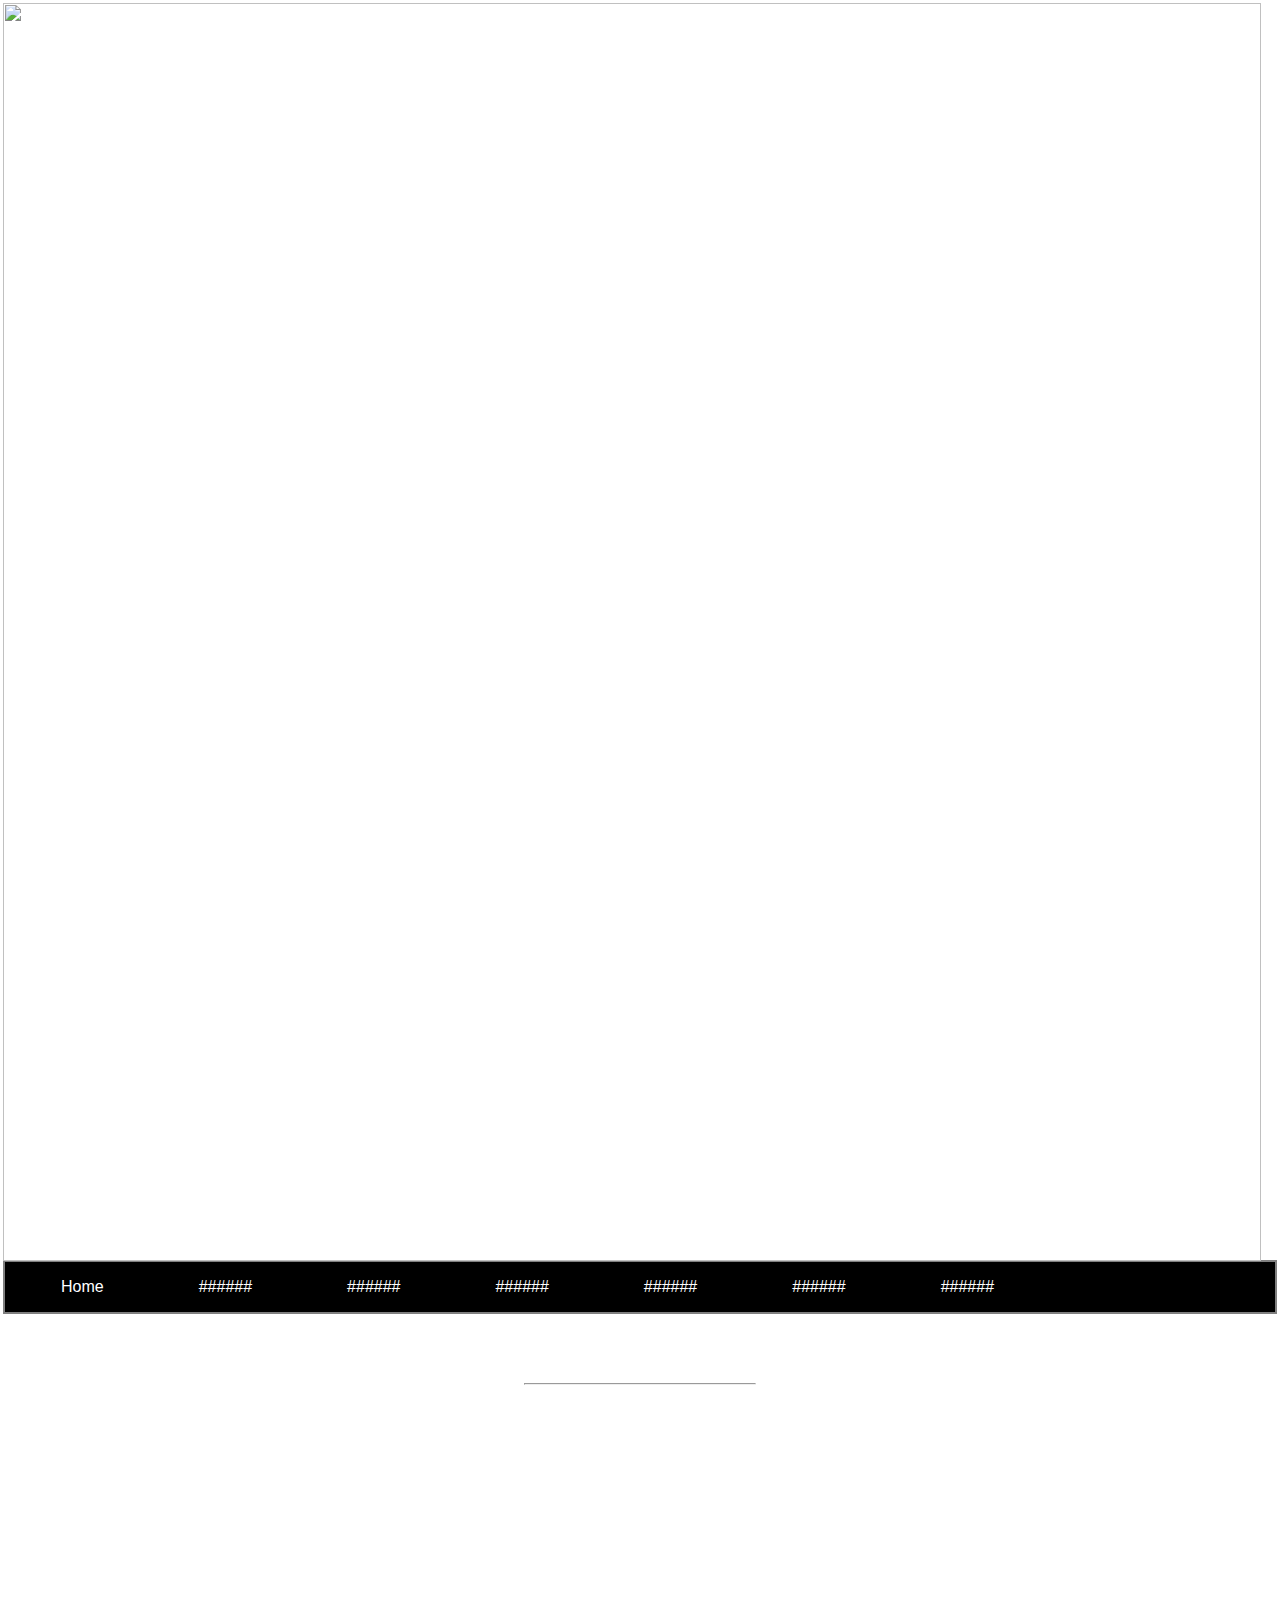
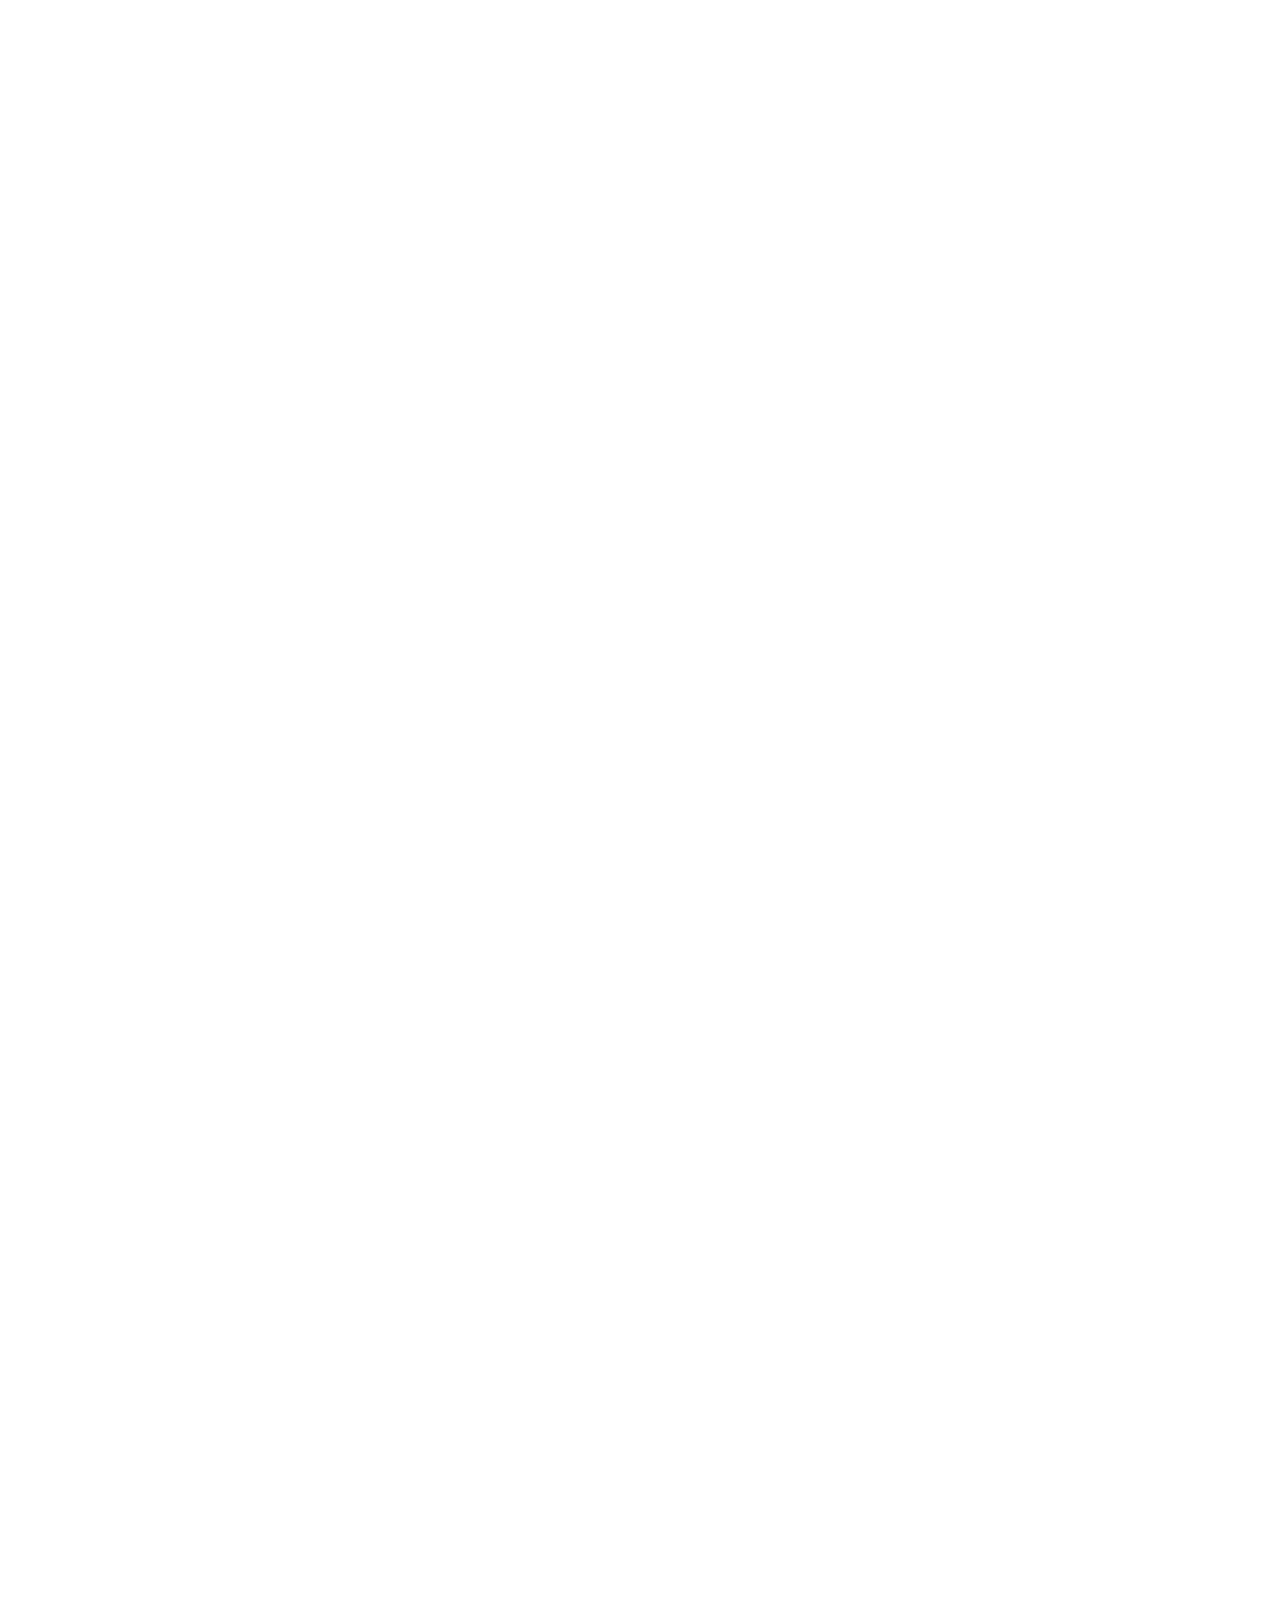
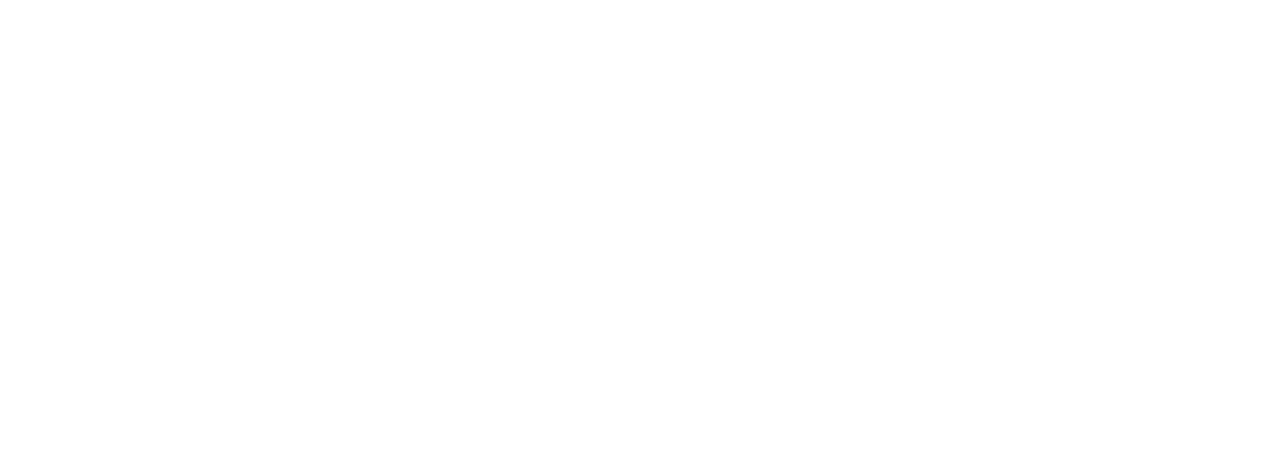
==== index.html @ 4f235e15 "Update index.html" ====
<html lang="en">
<head>
<meta charset="UTF-8">
<meta http-equiv="X-UA-Compatible" content="ie=edge">
<meta name="viewport" content="width=device-width, initial-scale=1.0">
<link rel="icon" href="/logo1.png" type="image/png" />
<title>Technology of the Future</title>
<link href="style.css" rel="stylesheet">
</head>
<body>
<header>
<img src="https://github.com/TatvaGlobalSchool/technologyofthefuture/blob/main/im3.png" alt="" width="1257.5px" style="margin: -5px;">
<ul>
<li><a href="#homepage">Home</a></li>
<li><a href="#">######</a></li>
<li><a href="#">######</a></li>
<li><a href="#">######</a></li>
<li><a href="#">######</a></li>
<li><a href="#">######</a></li>
<li><a href="#">######</a></li>
</ul>

    </header>
    <main>
        <h1 style="text-align:center;">About
            <hr>
        </h1>
        <div id="Div_Text_1" class="col-sm-4" style="width: 40%;">
            Lorem, ipsum dolor sit amet consectetur adipisicing elit. Aliquam, quod? Neque exercitationem accusantium
            quibusdam perferendis.
            <br>Lorem ipsum, dolor sit amet consectetur adipisicing elit. Voluptatem voluptates itaque quia modi,
            deserunt veniam fuga eum aliquam animi sit in quasi aspernatur accusamus cupiditate earum libero adipisci
            illo eius?
            <br>

            <ul>
                <li>Lorem ipsum dolor sit amet consectetur adipisicing elit. Dolorum cupiditate voluptatem deleniti!
                </li>
                <li>Lorem ipsum dolor sit amet consectetur adipisicing elit.</li>
                <li>Lorem ipsum dolor sit amet consectetur adipisicing elit. Eaque, a.
                </li>
                <li>Lorem ipsum dolor sit amet consectetur adipisicing elit. Iste atque harum consectetur sed saepe quam fuga est, iusto id totam asperiores. Deserunt corporis dolorum quis magni dignissimos aut modi necessitatibus officia at iste voluptas eligendi explicabo ipsam nisi debitis voluptatem, eius ipsum impedit? Quasi harum fugiat dicta itaque optio tempora laudantium quibusdam incidunt aliquam doloribus assumenda quidem atque in aliquid molestias, exercitationem, maxime iure ratione distinctio, iste ut. Iusto minima earum aut quas eos sequi quibusdam rerum maiores eaque laborum blanditiis iure consequuntur similique molestiae, officia vitae reiciendis culpa ratione at harum sunt ex odio. Aperiam quia distinctio repellendus, perferendis reiciendis eaque ab obcaecati totam explicabo, quam qui repellat labore quas, ullam dolor quo voluptatem magnam iste ex itaque cum necessitatibus sapiente accusantium maiores. Sequi ad nemo non perspiciatis provident quia quod, nihil nostrum saepe necessitatibus aliquam itaque laborum repellendus magni obcaecati voluptates alias molestias laboriosam eius laudantium a consectetur incidunt minus. Odio, natus ipsam eos molestias veritatis nihil doloremque ducimus illum officiis dolore quis dolor nobis sit recusandae totam cupiditate hic atque repellendus esse cum at adipisci quas commodi numquam? Voluptatem exercitationem molestiae doloribus accusamus animi dolore eius adipisci ducimus dicta. Doloribus rem esse, aperiam beatae cum autem enim culpa nulla eveniet tenetur praesentium quibusdam sint rerum soluta libero incidunt consectetur consequuntur nisi dolore sit reprehenderit ab aliquam perspiciatis? Similique quam voluptates illo adipisci, error quis, consequuntur doloremque saepe, placeat architecto libero a maiores. Quasi odit pariatur libero. Distinctio, dolorem id aliquid modi architecto in quidem debitis eveniet officiis earum omnis ullam quod tenetur, commodi consectetur vel! Modi ad doloremque adipisci dicta. Nesciunt animi facilis facere. Consequuntur excepturi odio beatae error quos neque iusto, placeat voluptatum adipisci impedit, commodi ad qui debitis tenetur. Facilis placeat laudantium enim quaerat. Sed sequi, impedit nemo incidunt ut non animi quis suscipit provident, ipsum fuga eos est, laudantium quae illum perferendis? Nemo, quo voluptate nesciunt ipsa quidem expedita asperiores a architecto dolorum corporis, deserunt nisi eaque accusantium itaque suscipit, rem fugiat dicta laborum. Est, quia qui alias ipsum, unde omnis sit dolorem beatae magnam veniam error neque ullam inventore maiores molestias illum illo aspernatur pariatur in dolores nemo eveniet quisquam possimus voluptate! Recusandae rem cum fugiat culpa distinctio animi? Sunt magnam in dolore voluptate doloremque nam consectetur neque sed quisquam quidem nulla tempora nemo perferendis sint necessitatibus delectus, quaerat quod labore dignissimos rerum iste, quia debitis alias laudantium. Consectetur expedita qui minima voluptatibus velit, corporis mollitia! Blanditiis quibusdam asperiores quos at expedita! Dolor ipsa ut, delectus ex eos labore aliquid praesentium a reiciendis enim eius amet officia quasi ducimus error, fugiat vitae, itaque explicabo placeat excepturi. Culpa magnam quas voluptates, quam quia a nemo mollitia quae consequuntur reiciendis voluptatem labore explicabo expedita ea similique, excepturi, velit laboriosam alias repudiandae aperiam doloremque molestiae non totam! Quae minus consectetur laboriosam explicabo nostrum tempore qui soluta repudiandae asperiores architecto. Quis distinctio, voluptate odit voluptatem praesentium officia omnis maxime optio velit ab alias eveniet officiis possimus quibusdam aliquid eius earum laboriosam a delectus quam quas aliquam sint.lorem30 Lorem ipsum, dolor sit amet consectetur adipisicing elit. Voluptate suscipit esse illum sint sunt distinctio numquam nesciunt dolor corrupti earum! Fugit alias qui consequatur, ullam est minima id reprehenderit eligendi sapiente libero maxime soluta nulla deleniti dolor repudiandae eaque, eveniet blanditiis delectus non saepe doloremque. Voluptate quia maxime quam modi ducimus nemo quos esse deserunt at assumenda minus optio voluptatibus totam cupiditate accusantium rem, tempore ut, quibusdam possimus dolores doloribus illum vitae. Voluptas, delectus excepturi? Dolorum qui earum accusantium repellat quidem? Esse enim sed, neque illo voluptates nisi nihil, voluptatibus, earum sit harum debitis fugiat! Reprehenderit minima corrupti, maxime pariatur quae, asperiores dolor accusantium nobis distinctio in hic quidem aperiam deserunt sunt nisi, molestiae explicabo deleniti commodi repellendus necessitatibus id. Ab consequuntur debitis maxime ipsam sequi nulla sint, iste nisi exercitationem, placeat quidem inventore quo delectus est. Repellat perferendis vero necessitatibus voluptatum nulla praesentium veritatis accusantium quam? Excepturi veniam doloremque perspiciatis quaerat, dolor enim dicta mollitia sunt! Molestiae possimus in quaerat et perferendis quis fuga exercitationem expedita voluptate obcaecati ab cumque explicabo debitis iste ut, officia aliquam eius saepe. At reiciendis veniam deserunt neque cumque, quos consequuntur dolore quaerat quia dicta ex laborum asperiores, reprehenderit omnis aperiam aut voluptatibus facere quasi unde distinctio, iure tempora magni! Incidunt, autem earum! Quam illum enim omnis corrupti porro possimus quos, doloremque nobis, mollitia voluptas debitis nihil? Velit quasi enim repellat, sapiente libero cumque impedit officia est suscipit repudiandae, autem a fuga nisi quos voluptatibus rem, explicabo architecto incidunt minima cupiditate magni eaque labore aliquid nam. In nihil magni molestias animi sed porro, earum quod dignissimos atque omnis dolores. Libero, officia perferendis nesciunt, consequuntur laudantium sit tempora alias debitis unde perspiciatis, autem architecto ratione doloremque voluptatem exercitationem eaque beatae necessitatibus quas rem molestiae. Fuga corporis culpa eos quae temporibus, rerum quos officia voluptatem praesentium, expedita quidem sunt excepturi voluptatibus adipisci! Debitis placeat incidunt voluptatem. In facere totam rem assumenda incidunt consectetur enim sed ex animi quasi corporis molestias minima est magni, libero eum modi voluptatum soluta repudiandae ipsum praesentium aspernatur dignissimos amet! Alias quis laboriosam cum quod assumenda, doloremque, earum ea, maiores labore aut molestias quae tenetur delectus. Sunt, numquam facilis. Exercitationem at odio facere labore debitis eveniet, commodi aliquid perferendis consequuntur qui enim voluptates quidem itaque obcaecati optio dolores dolor id reiciendis voluptatibus amet eligendi, libero totam harum. Laborum, saepe possimus! Doloremque quaerat et veniam sed eaque repellendus odit inventore at quas quidem!</li>
            </ul>

        </div>
        <h4><kbd>Helloooo</kbd></h4>
        <div class="col-sm-7">
            <p></p>
            
        </div>
    </main>
    <footer>
    </footer>
</body>

</html>
---- style.css ----
header ul {
list-style-type: none;
margin-left: 0px;
overflow: hidden;
background-color: black;
margin: -5px;
margin-top: 4.5px;
list-style: none;
border: solid 2px  grey;}
/*---------------------SECTION_BREAK---------------------*/
header li {
float: left;
align-items: center;}
li a {
display: block;
color: white;
text-align: center;
padding: 16px;
text-decoration: none;
padding-right: 79px ;}
/*---------------------SECTION_BREAK---------------------*/
li a:hover {
background-color: #555555;
cursor: pointer;}
body{
font-family: Verdana, Geneva, Tahoma, sans-serif;
color: white;
background-image: url('/Wallpaper.jpeg');
background-repeat: no-repeat;
background-attachment: fixed;
background-size: cover;}
/*---------------------SECTION_BREAK---------------------*/
.Button{
background-color: none;
border: none;
color: black;
height: 20px;
width: 10%;
border-radius: 72px;
margin: 10px;
border-color: blue;
border-width: 5px;}
button:hover{
background-color: blue;
color: white;}
/*---------------------SECTION_BREAK---------------------*/
hr{
width: 230px;}
.col-sm-4{
width: 30%;}
.col-sm-7{
width: 70%;}
/*---------------------SECTION_BREAK---------------------*/
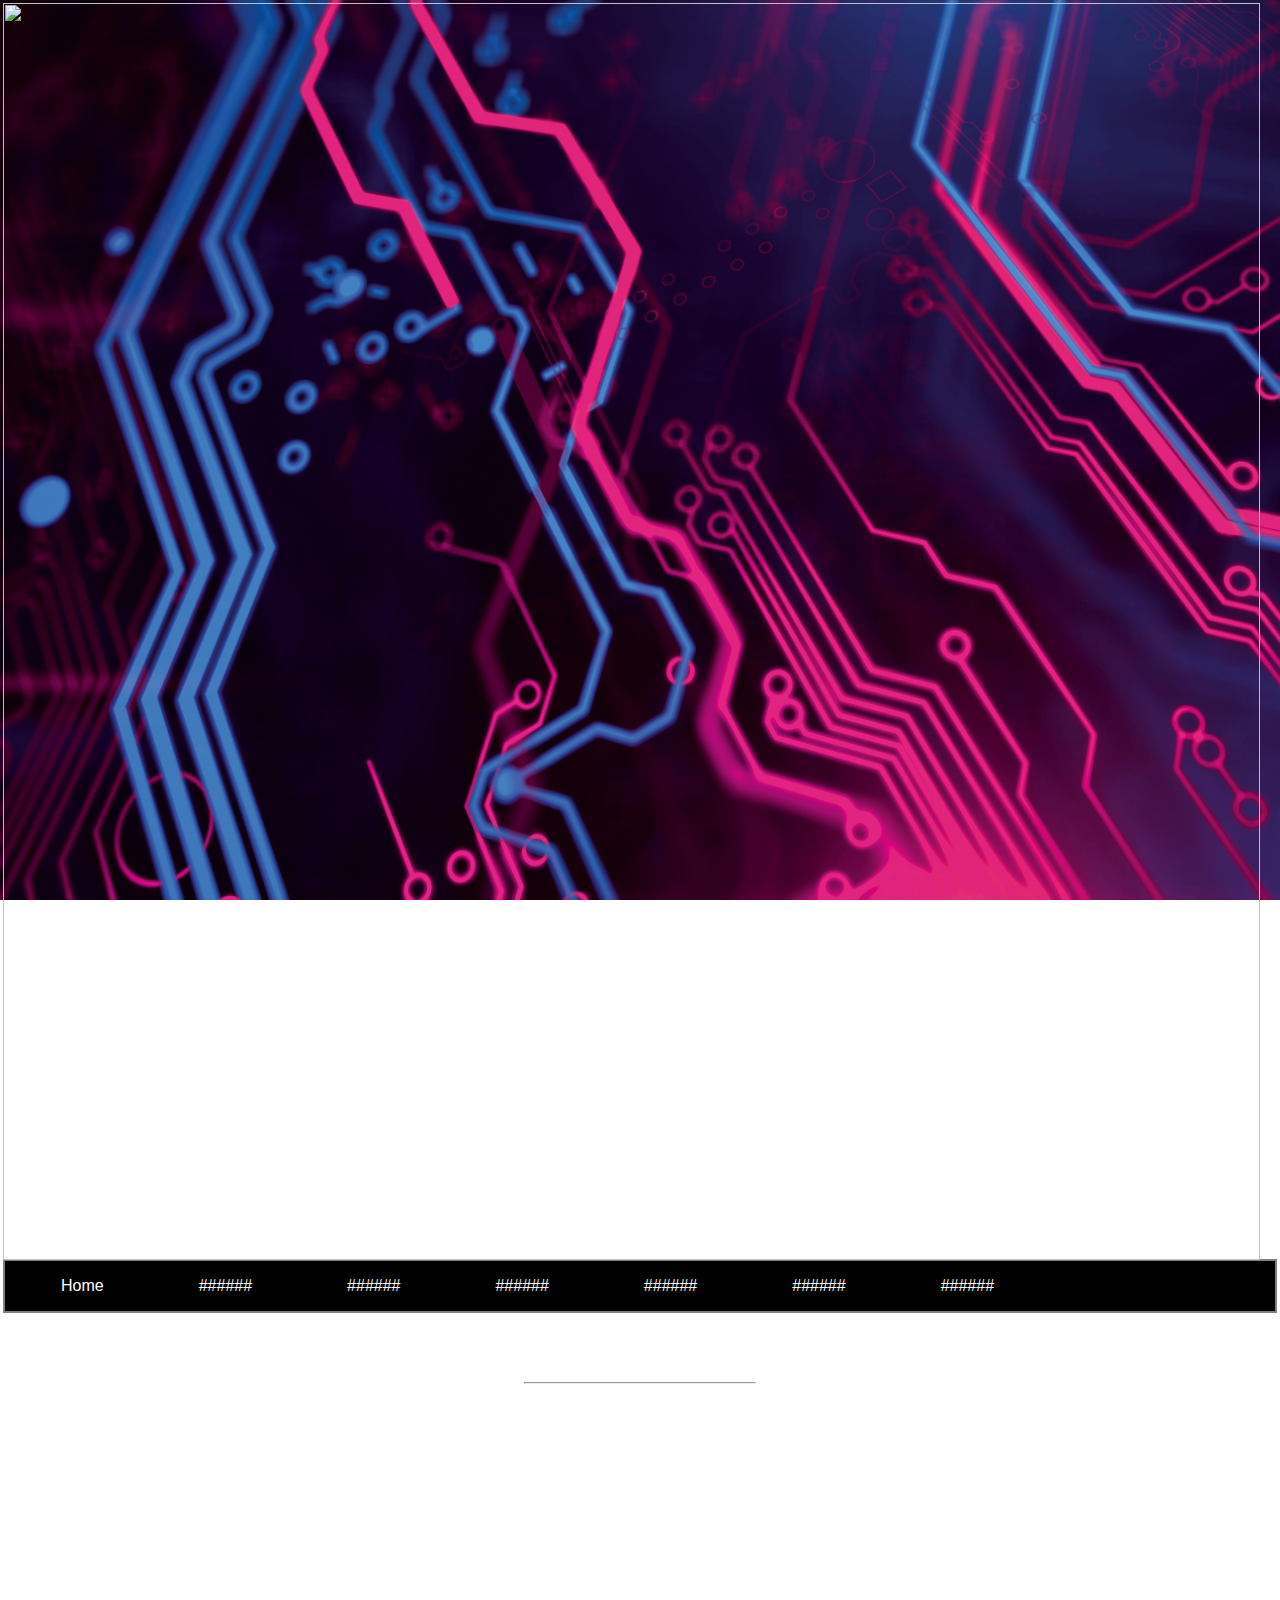
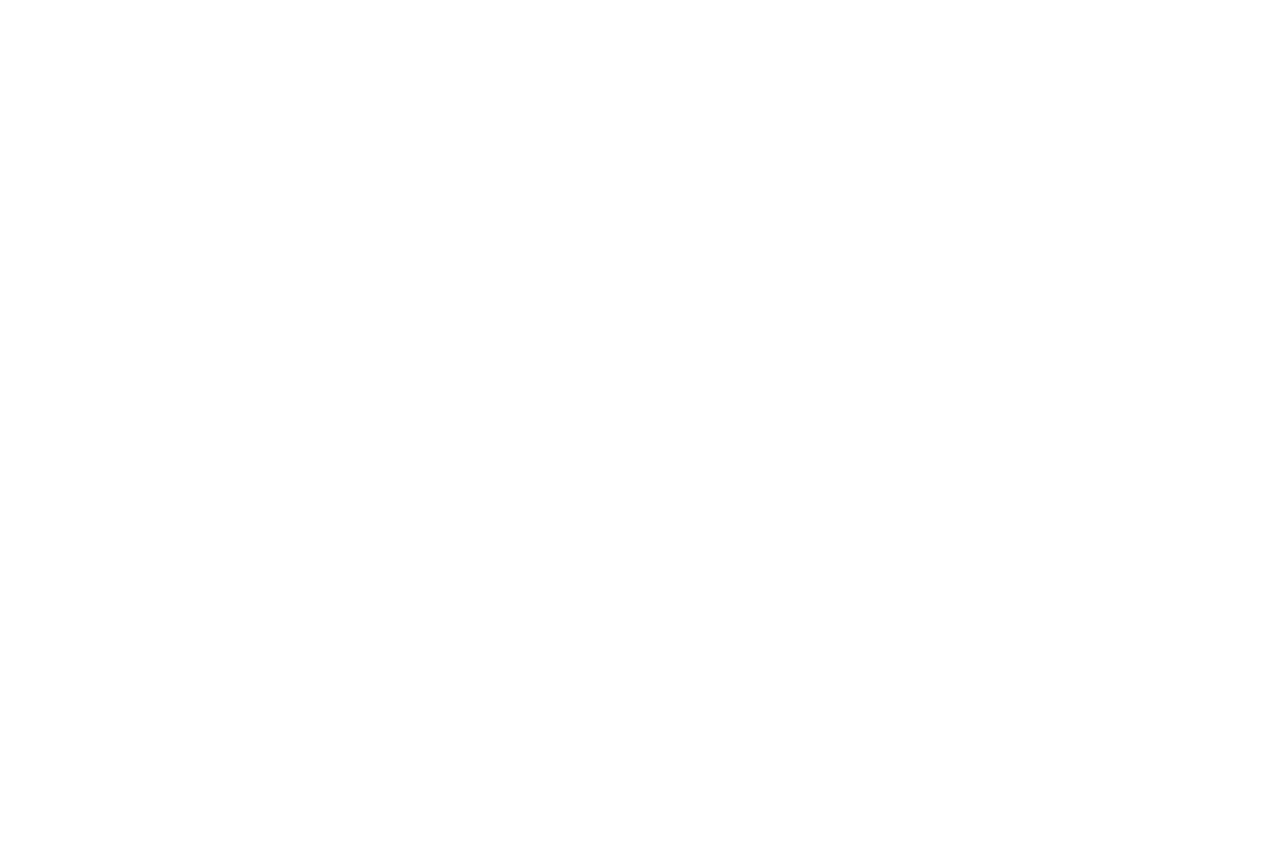
==== commit 6cbcb80e: "Update index.html" ====
--- a/index.html
+++ b/index.html
@@ -3,13 +3,13 @@
 <meta charset="UTF-8">
 <meta http-equiv="X-UA-Compatible" content="ie=edge">
 <meta name="viewport" content="width=device-width, initial-scale=1.0">
-<link rel="icon" href="/logo1.png" type="image/png" />
+<link rel="icon" href="https://raw.githubusercontent.com/TatvaGlobalSchool/technologyofthefuture/main/logo.png" type="image/png" />
 <title>Technology of the Future</title>
 <link href="style.css" rel="stylesheet">
 </head>
 <body>
 <header>
-<img src="https://github.com/TatvaGlobalSchool/technologyofthefuture/blob/main/im3.png" alt="" width="1257.5px" style="margin: -5px;">
+<img src="https://raw.githubusercontent.com/TatvaGlobalSchool/technologyofthefuture/main/im3.png" alt="" width="1256.5px" style="margin: -5px;">
 <ul>
 <li><a href="#homepage">Home</a></li>
 <li><a href="#">######</a></li>
@@ -20,34 +20,33 @@
 <li><a href="#">######</a></li>
 </ul>
 
-    </header>
-    <main>
+</header>
+<main>
         <h1 style="text-align:center;">About
             <hr>
         </h1>
-        <div id="Div_Text_1" class="col-sm-4" style="width: 40%;">
-            Lorem, ipsum dolor sit amet consectetur adipisicing elit. Aliquam, quod? Neque exercitationem accusantium
-            quibusdam perferendis.
-            <br>Lorem ipsum, dolor sit amet consectetur adipisicing elit. Voluptatem voluptates itaque quia modi,
+
+            <p>Lorem, ipsum dolor sit amet consectetur adipisicing elit. Aliquam, quod? Neque exercitationem accusantium
+            quibusdam perferendis.</p>
+            <br><p>Lorem ipsum, dolor sit amet consectetur adipisicing elit. Voluptatem voluptates itaque quia modi,
             deserunt veniam fuga eum aliquam animi sit in quasi aspernatur accusamus cupiditate earum libero adipisci
-            illo eius?
+            illo eius?</p>
             <br>
 
             <ul>
-                <li>Lorem ipsum dolor sit amet consectetur adipisicing elit. Dolorum cupiditate voluptatem deleniti!
+                <li><p>Lorem ipsum dolor sit amet consectetur adipisicing elit. Dolorum cupiditate voluptatem deleniti!</p>
                 </li>
-                <li>Lorem ipsum dolor sit amet consectetur adipisicing elit.</li>
-                <li>Lorem ipsum dolor sit amet consectetur adipisicing elit. Eaque, a.
+                <li><p>Lorem ipsum dolor sit amet consectetur adipisicing elit.</p></li>
+                <li><p>Lorem ipsum dolor sit amet consectetur adipisicing elit. Eaque, a.</p>
                 </li>
-                <li>Lorem ipsum dolor sit amet consectetur adipisicing elit. Iste atque harum consectetur sed saepe quam fuga est, iusto id totam asperiores. Deserunt corporis dolorum quis magni dignissimos aut modi necessitatibus officia at iste voluptas eligendi explicabo ipsam nisi debitis voluptatem, eius ipsum impedit? Quasi harum fugiat dicta itaque optio tempora laudantium quibusdam incidunt aliquam doloribus assumenda quidem atque in aliquid molestias, exercitationem, maxime iure ratione distinctio, iste ut. Iusto minima earum aut quas eos sequi quibusdam rerum maiores eaque laborum blanditiis iure consequuntur similique molestiae, officia vitae reiciendis culpa ratione at harum sunt ex odio. Aperiam quia distinctio repellendus, perferendis reiciendis eaque ab obcaecati totam explicabo, quam qui repellat labore quas, ullam dolor quo voluptatem magnam iste ex itaque cum necessitatibus sapiente accusantium maiores. Sequi ad nemo non perspiciatis provident quia quod, nihil nostrum saepe necessitatibus aliquam itaque laborum repellendus magni obcaecati voluptates alias molestias laboriosam eius laudantium a consectetur incidunt minus. Odio, natus ipsam eos molestias veritatis nihil doloremque ducimus illum officiis dolore quis dolor nobis sit recusandae totam cupiditate hic atque repellendus esse cum at adipisci quas commodi numquam? Voluptatem exercitationem molestiae doloribus accusamus animi dolore eius adipisci ducimus dicta. Doloribus rem esse, aperiam beatae cum autem enim culpa nulla eveniet tenetur praesentium quibusdam sint rerum soluta libero incidunt consectetur consequuntur nisi dolore sit reprehenderit ab aliquam perspiciatis? Similique quam voluptates illo adipisci, error quis, consequuntur doloremque saepe, placeat architecto libero a maiores. Quasi odit pariatur libero. Distinctio, dolorem id aliquid modi architecto in quidem debitis eveniet officiis earum omnis ullam quod tenetur, commodi consectetur vel! Modi ad doloremque adipisci dicta. Nesciunt animi facilis facere. Consequuntur excepturi odio beatae error quos neque iusto, placeat voluptatum adipisci impedit, commodi ad qui debitis tenetur. Facilis placeat laudantium enim quaerat. Sed sequi, impedit nemo incidunt ut non animi quis suscipit provident, ipsum fuga eos est, laudantium quae illum perferendis? Nemo, quo voluptate nesciunt ipsa quidem expedita asperiores a architecto dolorum corporis, deserunt nisi eaque accusantium itaque suscipit, rem fugiat dicta laborum. Est, quia qui alias ipsum, unde omnis sit dolorem beatae magnam veniam error neque ullam inventore maiores molestias illum illo aspernatur pariatur in dolores nemo eveniet quisquam possimus voluptate! Recusandae rem cum fugiat culpa distinctio animi? Sunt magnam in dolore voluptate doloremque nam consectetur neque sed quisquam quidem nulla tempora nemo perferendis sint necessitatibus delectus, quaerat quod labore dignissimos rerum iste, quia debitis alias laudantium. Consectetur expedita qui minima voluptatibus velit, corporis mollitia! Blanditiis quibusdam asperiores quos at expedita! Dolor ipsa ut, delectus ex eos labore aliquid praesentium a reiciendis enim eius amet officia quasi ducimus error, fugiat vitae, itaque explicabo placeat excepturi. Culpa magnam quas voluptates, quam quia a nemo mollitia quae consequuntur reiciendis voluptatem labore explicabo expedita ea similique, excepturi, velit laboriosam alias repudiandae aperiam doloremque molestiae non totam! Quae minus consectetur laboriosam explicabo nostrum tempore qui soluta repudiandae asperiores architecto. Quis distinctio, voluptate odit voluptatem praesentium officia omnis maxime optio velit ab alias eveniet officiis possimus quibusdam aliquid eius earum laboriosam a delectus quam quas aliquam sint.lorem30 Lorem ipsum, dolor sit amet consectetur adipisicing elit. Voluptate suscipit esse illum sint sunt distinctio numquam nesciunt dolor corrupti earum! Fugit alias qui consequatur, ullam est minima id reprehenderit eligendi sapiente libero maxime soluta nulla deleniti dolor repudiandae eaque, eveniet blanditiis delectus non saepe doloremque. Voluptate quia maxime quam modi ducimus nemo quos esse deserunt at assumenda minus optio voluptatibus totam cupiditate accusantium rem, tempore ut, quibusdam possimus dolores doloribus illum vitae. Voluptas, delectus excepturi? Dolorum qui earum accusantium repellat quidem? Esse enim sed, neque illo voluptates nisi nihil, voluptatibus, earum sit harum debitis fugiat! Reprehenderit minima corrupti, maxime pariatur quae, asperiores dolor accusantium nobis distinctio in hic quidem aperiam deserunt sunt nisi, molestiae explicabo deleniti commodi repellendus necessitatibus id. Ab consequuntur debitis maxime ipsam sequi nulla sint, iste nisi exercitationem, placeat quidem inventore quo delectus est. Repellat perferendis vero necessitatibus voluptatum nulla praesentium veritatis accusantium quam? Excepturi veniam doloremque perspiciatis quaerat, dolor enim dicta mollitia sunt! Molestiae possimus in quaerat et perferendis quis fuga exercitationem expedita voluptate obcaecati ab cumque explicabo debitis iste ut, officia aliquam eius saepe. At reiciendis veniam deserunt neque cumque, quos consequuntur dolore quaerat quia dicta ex laborum asperiores, reprehenderit omnis aperiam aut voluptatibus facere quasi unde distinctio, iure tempora magni! Incidunt, autem earum! Quam illum enim omnis corrupti porro possimus quos, doloremque nobis, mollitia voluptas debitis nihil? Velit quasi enim repellat, sapiente libero cumque impedit officia est suscipit repudiandae, autem a fuga nisi quos voluptatibus rem, explicabo architecto incidunt minima cupiditate magni eaque labore aliquid nam. In nihil magni molestias animi sed porro, earum quod dignissimos atque omnis dolores. Libero, officia perferendis nesciunt, consequuntur laudantium sit tempora alias debitis unde perspiciatis, autem architecto ratione doloremque voluptatem exercitationem eaque beatae necessitatibus quas rem molestiae. Fuga corporis culpa eos quae temporibus, rerum quos officia voluptatem praesentium, expedita quidem sunt excepturi voluptatibus adipisci! Debitis placeat incidunt voluptatem. In facere totam rem assumenda incidunt consectetur enim sed ex animi quasi corporis molestias minima est magni, libero eum modi voluptatum soluta repudiandae ipsum praesentium aspernatur dignissimos amet! Alias quis laboriosam cum quod assumenda, doloremque, earum ea, maiores labore aut molestias quae tenetur delectus. Sunt, numquam facilis. Exercitationem at odio facere labore debitis eveniet, commodi aliquid perferendis consequuntur qui enim voluptates quidem itaque obcaecati optio dolores dolor id reiciendis voluptatibus amet eligendi, libero totam harum. Laborum, saepe possimus! Doloremque quaerat et veniam sed eaque repellendus odit inventore at quas quidem!</li>
+                <li><p>Lorem ipsum dolor sit amet consectetur adipisicing elit. Iste atque harum consectetur sed saepe quam fuga est, iusto id totam asperiores. Deserunt corporis dolorum quis magni dignissimos aut modi necessitatibus officia at iste voluptas eligendi explicabo ipsam nisi debitis voluptatem, eius ipsum impedit? Quasi harum fugiat dicta itaque optio tempora laudantium quibusdam incidunt aliquam doloribus assumenda quidem atque in aliquid molestias, exercitationem, maxime iure ratione distinctio, iste ut. Iusto minima earum aut quas eos sequi quibusdam rerum maiores eaque laborum blanditiis iure consequuntur similique molestiae, officia vitae reiciendis culpa ratione at harum sunt ex odio. Aperiam quia distinctio repellendus, perferendis reiciendis eaque ab obcaecati totam explicabo, quam qui repellat labore quas, ullam dolor quo voluptatem magnam iste ex itaque cum necessitatibus sapiente accusantium maiores. Sequi ad nemo non perspiciatis provident quia quod, nihil nostrum saepe necessitatibus aliquam itaque laborum repellendus magni obcaecati voluptates alias molestias laboriosam eius laudantium a consectetur incidunt minus. Odio, natus ipsam eos molestias veritatis nihil doloremque ducimus illum officiis dolore quis dolor nobis sit recusandae totam cupiditate hic atque repellendus esse cum at adipisci quas commodi numquam? Voluptatem exercitationem molestiae doloribus accusamus animi dolore eius adipisci ducimus dicta. Doloribus rem esse, aperiam beatae cum autem enim culpa nulla eveniet tenetur praesentium quibusdam sint rerum soluta libero incidunt consectetur consequuntur nisi dolore sit reprehenderit ab aliquam perspiciatis? Similique quam voluptates illo adipisci, error quis, consequuntur doloremque saepe, placeat architecto libero a maiores. Quasi odit pariatur libero. Distinctio, dolorem id aliquid modi architecto in quidem debitis eveniet officiis earum omnis ullam quod tenetur, commodi consectetur vel! Modi ad doloremque adipisci dicta. Nesciunt animi facilis facere. Consequuntur excepturi odio beatae error quos neque iusto, placeat voluptatum adipisci impedit, commodi ad qui debitis tenetur. Facilis placeat laudantium enim quaerat. Sed sequi, impedit nemo incidunt ut non animi quis suscipit provident, ipsum fuga eos est, laudantium quae illum perferendis? Nemo, quo voluptate nesciunt ipsa quidem expedita asperiores a architecto dolorum corporis, deserunt nisi eaque accusantium itaque suscipit, rem fugiat dicta laborum. Est, quia qui alias ipsum, unde omnis sit dolorem beatae magnam veniam error neque ullam inventore maiores molestias illum illo aspernatur pariatur in dolores nemo eveniet quisquam possimus voluptate! Recusandae rem cum fugiat culpa distinctio animi? Sunt magnam in dolore voluptate doloremque nam consectetur neque sed quisquam quidem nulla tempora nemo perferendis sint necessitatibus delectus, quaerat quod labore dignissimos rerum iste, quia debitis alias laudantium. Consectetur expedita qui minima voluptatibus velit, corporis mollitia! Blanditiis quibusdam asperiores quos at expedita! Dolor ipsa ut, delectus ex eos labore aliquid praesentium a reiciendis enim eius amet officia quasi ducimus error, fugiat vitae, itaque explicabo placeat excepturi. Culpa magnam quas voluptates, quam quia a nemo mollitia quae consequuntur reiciendis voluptatem labore explicabo expedita ea similique, excepturi, velit laboriosam alias repudiandae aperiam doloremque molestiae non totam! Quae minus consectetur laboriosam explicabo nostrum tempore qui soluta repudiandae asperiores architecto. Quis distinctio, voluptate odit voluptatem praesentium officia omnis maxime optio velit ab alias eveniet officiis possimus quibusdam aliquid eius earum laboriosam a delectus quam quas aliquam sint.lorem30 Lorem ipsum, dolor sit amet consectetur adipisicing elit. Voluptate suscipit esse illum sint sunt distinctio numquam nesciunt dolor corrupti earum! Fugit alias qui consequatur, ullam est minima id reprehenderit eligendi sapiente libero maxime soluta nulla deleniti dolor repudiandae eaque, eveniet blanditiis delectus non saepe doloremque. Voluptate quia maxime quam modi ducimus nemo quos esse deserunt at assumenda minus optio voluptatibus totam cupiditate accusantium rem, tempore ut, quibusdam possimus dolores doloribus illum vitae. Voluptas, delectus excepturi? Dolorum qui earum accusantium repellat quidem? Esse enim sed, neque illo voluptates nisi nihil, voluptatibus, earum sit harum debitis fugiat! Reprehenderit minima corrupti, maxime pariatur quae, asperiores dolor accusantium nobis distinctio in hic quidem aperiam deserunt sunt nisi, molestiae explicabo deleniti commodi repellendus necessitatibus id. Ab consequuntur debitis maxime ipsam sequi nulla sint, iste nisi exercitationem, placeat quidem inventore quo delectus est. Repellat perferendis vero necessitatibus voluptatum nulla praesentium veritatis accusantium quam? Excepturi veniam doloremque perspiciatis quaerat, dolor enim dicta mollitia sunt! Molestiae possimus in quaerat et perferendis quis fuga exercitationem expedita voluptate obcaecati ab cumque explicabo debitis iste ut, officia aliquam eius saepe. At reiciendis veniam deserunt neque cumque, quos consequuntur dolore quaerat quia dicta ex laborum asperiores, reprehenderit omnis aperiam aut voluptatibus facere quasi unde distinctio, iure tempora magni! Incidunt, autem earum! Quam illum enim omnis corrupti porro possimus quos, doloremque nobis, mollitia voluptas debitis nihil? Velit quasi enim repellat, sapiente libero cumque impedit officia est suscipit repudiandae, autem a fuga nisi quos voluptatibus rem, explicabo architecto incidunt minima cupiditate magni eaque labore aliquid nam. In nihil magni molestias animi sed porro, earum quod dignissimos atque omnis dolores. Libero, officia perferendis nesciunt, consequuntur laudantium sit tempora alias debitis unde perspiciatis, autem architecto ratione doloremque voluptatem exercitationem eaque beatae necessitatibus quas rem molestiae. Fuga corporis culpa eos quae temporibus, rerum quos officia voluptatem praesentium, expedita quidem sunt excepturi voluptatibus adipisci! Debitis placeat incidunt voluptatem. In facere totam rem assumenda incidunt consectetur enim sed ex animi quasi corporis molestias minima est magni, libero eum modi voluptatum soluta repudiandae ipsum praesentium aspernatur dignissimos amet! Alias quis laboriosam cum quod assumenda, doloremque, earum ea, maiores labore aut molestias quae tenetur delectus. Sunt, numquam facilis. Exercitationem at odio facere labore debitis eveniet, commodi aliquid perferendis consequuntur qui enim voluptates quidem itaque obcaecati optio dolores dolor id reiciendis voluptatibus amet eligendi, libero totam harum. Laborum, saepe possimus! Doloremque quaerat et veniam sed eaque repellendus odit inventore at quas quidem!</p></li>
             </ul>
 
-        </div>
-        <h4><kbd>Helloooo</kbd></h4>
-        <div class="col-sm-7">
+
+        <h4><kbd><p>Helloooo</p></kbd></h4>
+
             <p></p>
-            
-        </div>
+
     </main>
     <footer>
     </footer>
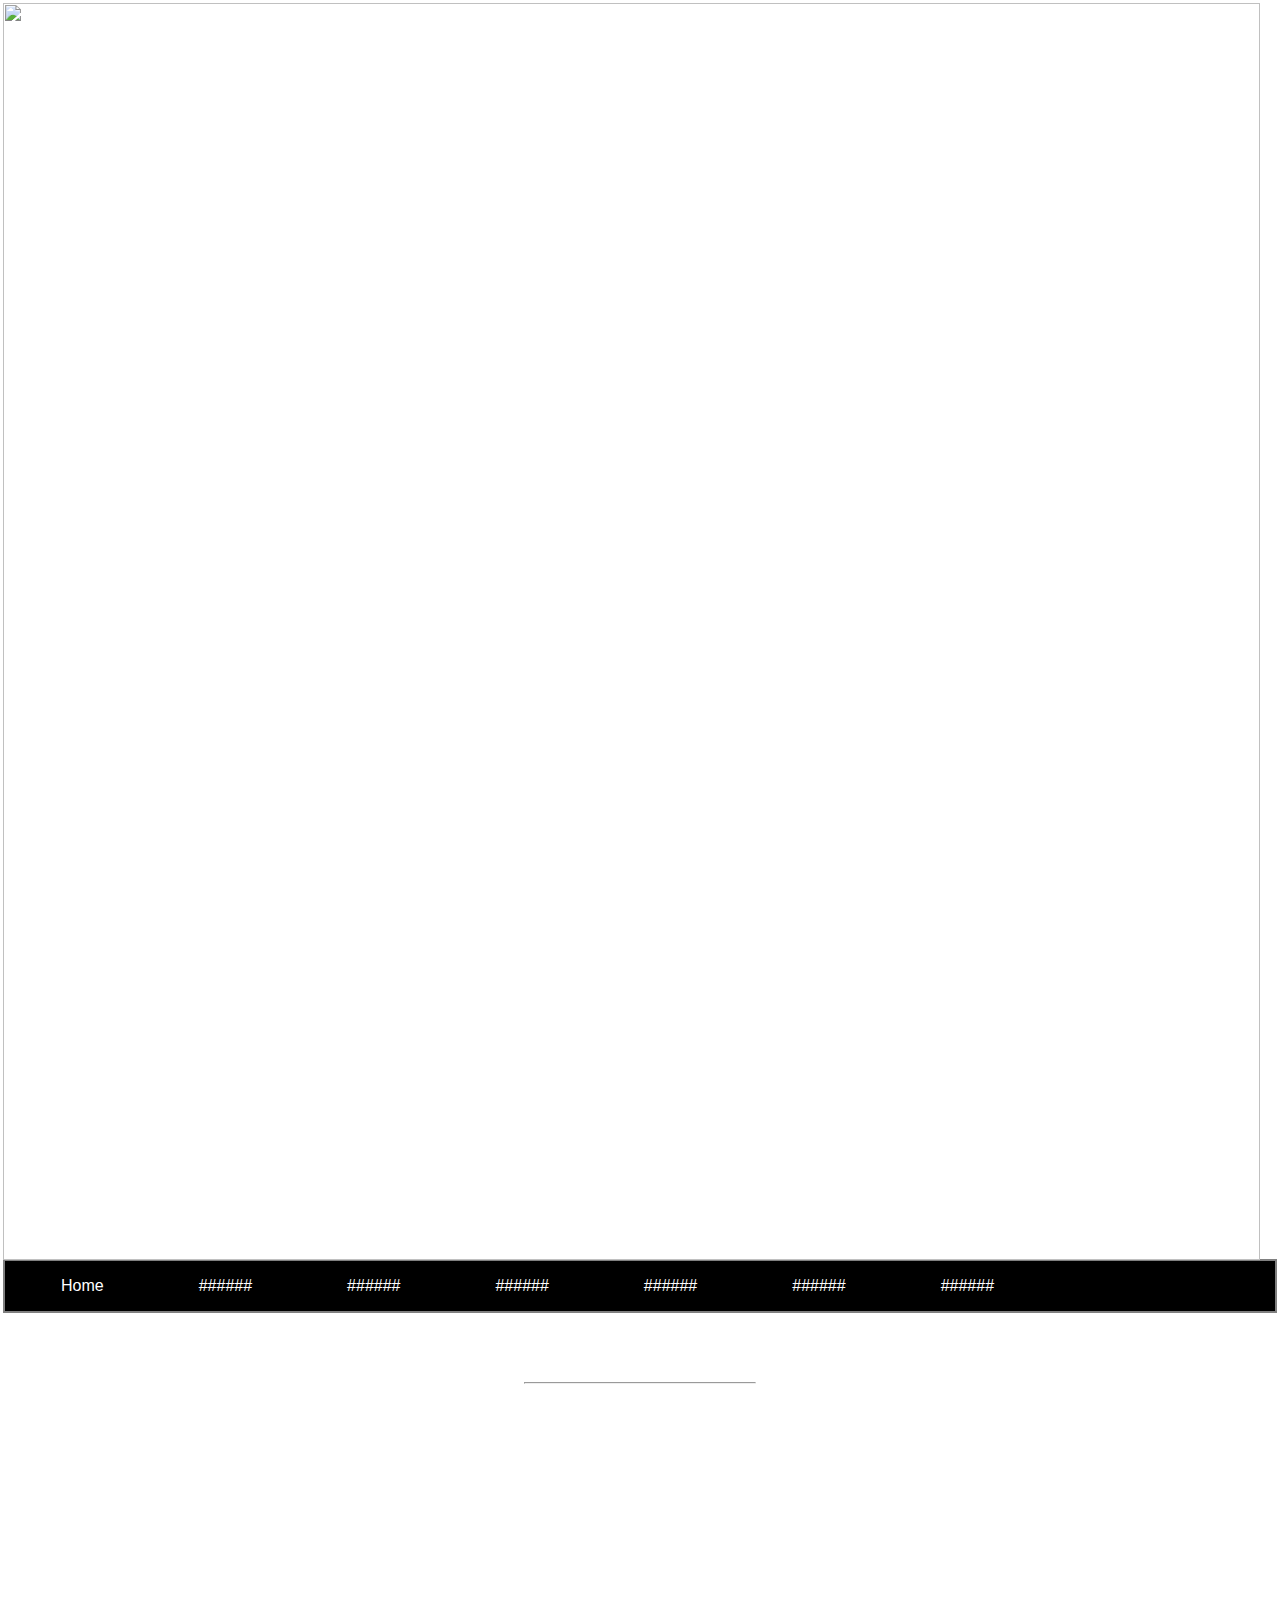
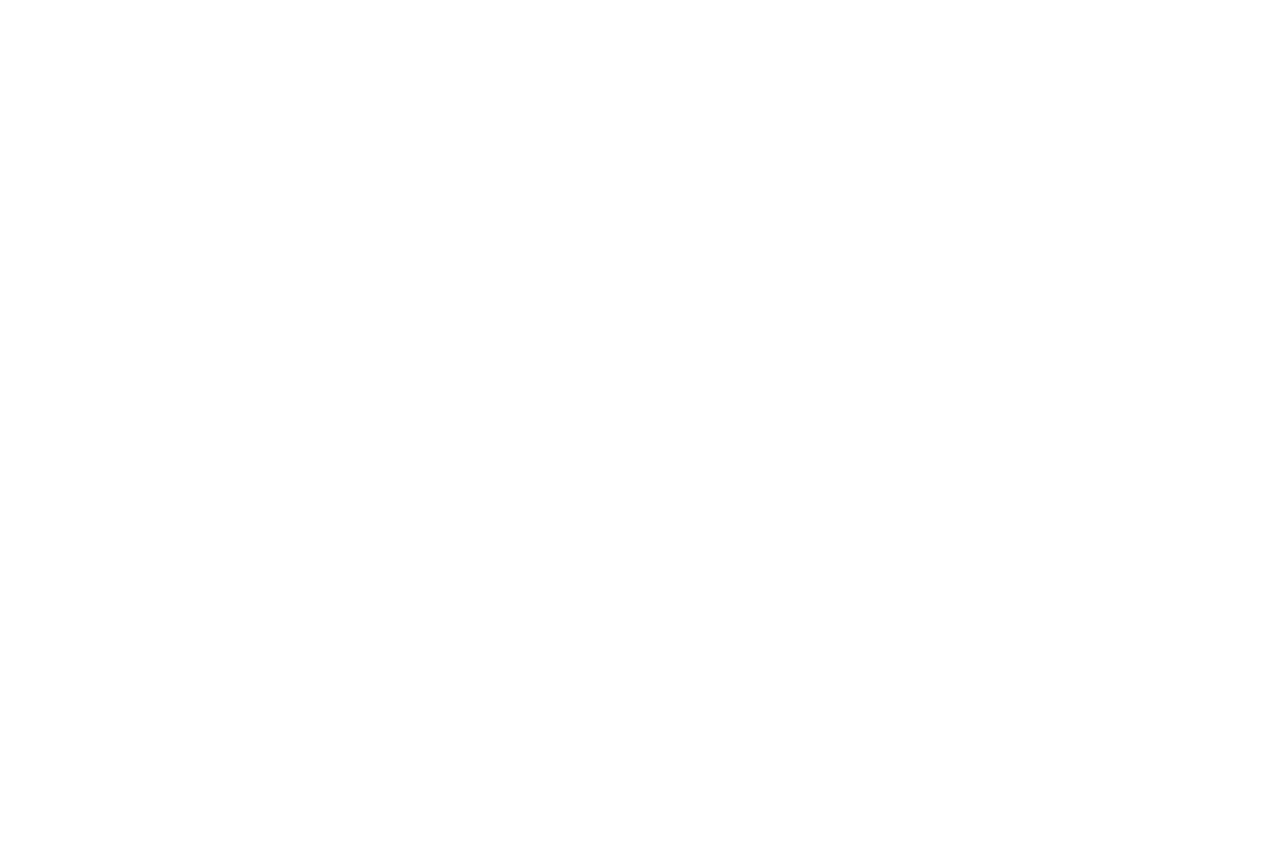
==== commit 320a5340: "Add files via upload" ====
--- a/index.html
+++ b/index.html
@@ -52,4 +52,4 @@
     </footer>
 </body>
 
-</html>
+</html>--- a/style.css
+++ b/style.css
@@ -25,7 +25,7 @@
 body{
 font-family: Verdana, Geneva, Tahoma, sans-serif;
 color: white;
-background-image: url('/Wallpaper.jpeg');
+background-image: url('https://raw.githubusercontent.com/TatvaGlobalSchool/technologyofthefuture/main/Wallpaper.jpeg');
 background-repeat: no-repeat;
 background-attachment: fixed;
 background-size: cover;}
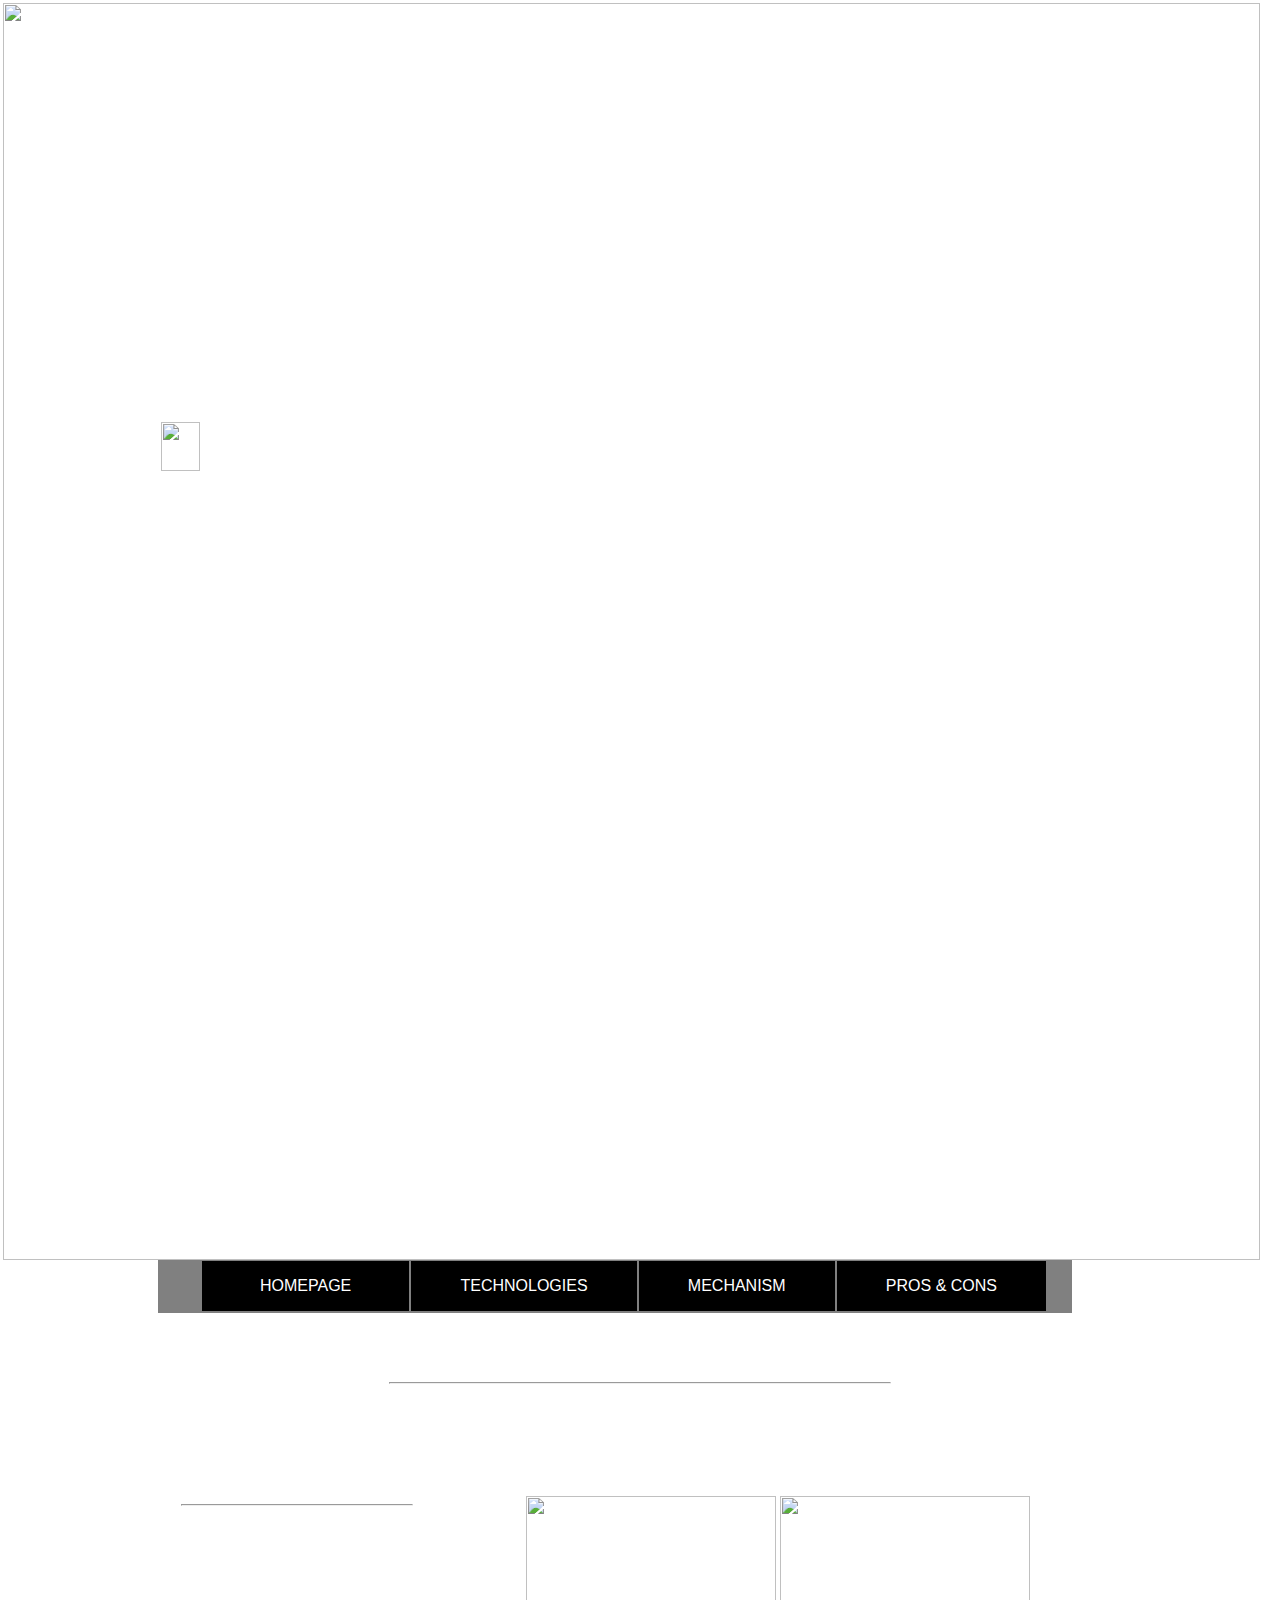
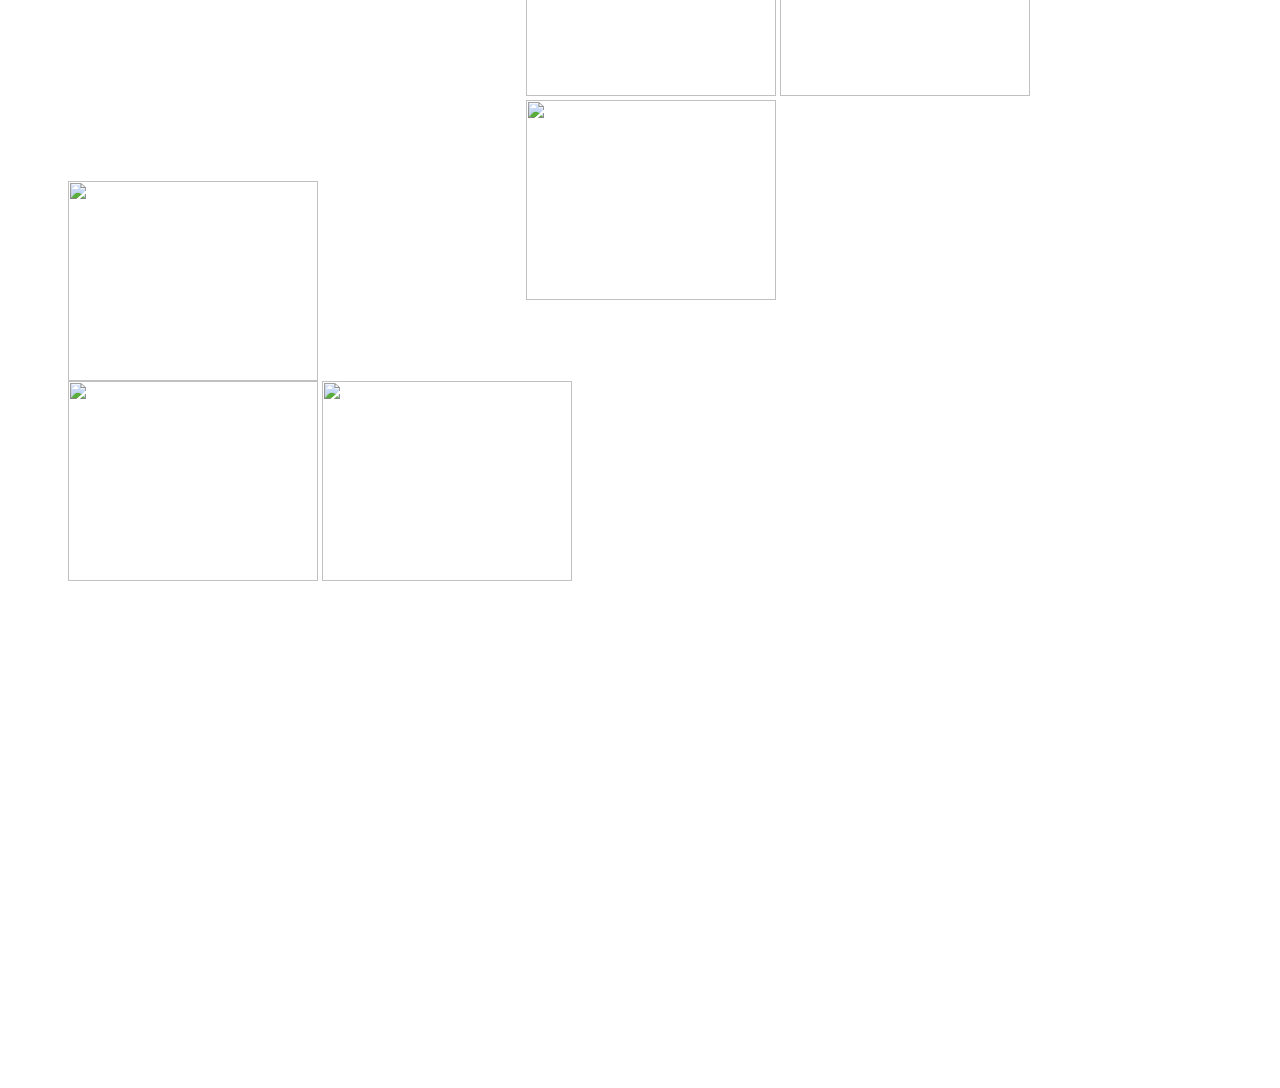
==== commit 22e84078: "Add files via upload" ====
--- a/index.html
+++ b/index.html
@@ -1,51 +1,93 @@
 <html lang="en">
+
 <head>
-<meta charset="UTF-8">
-<meta http-equiv="X-UA-Compatible" content="ie=edge">
-<meta name="viewport" content="width=device-width, initial-scale=1.0">
-<link rel="icon" href="https://raw.githubusercontent.com/TatvaGlobalSchool/technologyofthefuture/main/logo.png" type="image/png" />
-<title>Technology of the Future</title>
-<link href="style.css" rel="stylesheet">
+    <meta charset="UTF-8">
+    <meta http-equiv="X-UA-Compatible" content="ie=edge">
+    <meta name="viewport" content="width=device-width, initial-scale=1.0">
+    <link rel="icon" href="https://raw.githubusercontent.com/TatvaGlobalSchool/technologyofthefuture/main/Logo.png"
+        type="image/png" />
+    <title>Technology of the Future</title>
+    <link href="style.css" rel="stylesheet">
 </head>
+
 <body>
-<header>
-<img src="https://raw.githubusercontent.com/TatvaGlobalSchool/technologyofthefuture/main/im3.png" alt="" width="1256.5px" style="margin: -5px;">
-<ul>
-<li><a href="#homepage">Home</a></li>
-<li><a href="#">######</a></li>
-<li><a href="#">######</a></li>
-<li><a href="#">######</a></li>
-<li><a href="#">######</a></li>
-<li><a href="#">######</a></li>
-<li><a href="#">######</a></li>
-</ul>
+    <header>
+        <img src="https://raw.githubusercontent.com/TatvaGlobalSchool/technologyofthefuture/main/Banner.png" alt=""
+            width="1256.5px" style="margin: -5px;">
+            <img style="position:absolute; top:421.8px; left:160.5px; width:39px; HEIGHT:49px" src="https://raw.githubusercontent.com/TatvaGlobalSchool/technologyofthefuture/main/Logo.png">
 
-</header>
-<main>
-        <h1 style="text-align:center;">About
+        <ul style="margin-left: 150px;">
+            <li class="homepage"><a href="index.html"
+                    style="border-left:2px solid grey;">&nbsp;&nbsp;HOMEPAGE&nbsp;&nbsp;</a></li>
+            <div class="drpdn">
+                <li class="technologies"><a href="technologies.html"
+                        style="border-left: 2px solid grey;">TECHNOLOGIES</a></li>
+                <div class="drpdn-content">
+                    <a href="#" style="border: 2px solid grey;margin-bottom: 2px;">EXTENDED REALITY</a>
+                    <a href="#" style="border: 2px solid grey;margin-bottom: 2px;">PROJECTED TOUCH</a>
+                    <a href="#" style="border: 2px solid grey;margin-bottom: 2px;">SECURITY SYSTEMS</a>
+                    <a href="#" style="border: 2px solid grey;margin-bottom: 2px;">AI</a>
+                    <a href="#" style="border: 2px solid grey;margin-bottom: 2px;">WBE/MIND UPLOADING</a>
+
+
+                </div>
+            </div>
+            <li class="mechanism"><a href="mechanism.html" style="border-left: 2px solid grey;">MECHANISM</a></li>
+            <li class="prosncons"><a href="prosncons.html"
+                    style="border-left: 2px solid grey;border-right:px  solid grey;">PROS & CONS</a></li>
+
+        </ul>
+
+
+    </header>
+    <main>
+        <h1 style="text-align:center;">Home
             <hr>
         </h1>
+        <div class="col-sm-4">
+            <br>
+            <h5></h5>
+        </div>
+        <div class="col-sm-6" style="width: 60%;float: right;">
 
-            <p>Lorem, ipsum dolor sit amet consectetur adipisicing elit. Aliquam, quod? Neque exercitationem accusantium
-            quibusdam perferendis.</p>
-            <br><p>Lorem ipsum, dolor sit amet consectetur adipisicing elit. Voluptatem voluptates itaque quia modi,
-            deserunt veniam fuga eum aliquam animi sit in quasi aspernatur accusamus cupiditate earum libero adipisci
-            illo eius?</p>
-            <br>
+        </div>
 
-            <ul>
-                <li><p>Lorem ipsum dolor sit amet consectetur adipisicing elit. Dolorum cupiditate voluptatem deleniti!</p>
-                </li>
-                <li><p>Lorem ipsum dolor sit amet consectetur adipisicing elit.</p></li>
-                <li><p>Lorem ipsum dolor sit amet consectetur adipisicing elit. Eaque, a.</p>
-                </li>
-                <li><p>Lorem ipsum dolor sit amet consectetur adipisicing elit. Iste atque harum consectetur sed saepe quam fuga est, iusto id totam asperiores. Deserunt corporis dolorum quis magni dignissimos aut modi necessitatibus officia at iste voluptas eligendi explicabo ipsam nisi debitis voluptatem, eius ipsum impedit? Quasi harum fugiat dicta itaque optio tempora laudantium quibusdam incidunt aliquam doloribus assumenda quidem atque in aliquid molestias, exercitationem, maxime iure ratione distinctio, iste ut. Iusto minima earum aut quas eos sequi quibusdam rerum maiores eaque laborum blanditiis iure consequuntur similique molestiae, officia vitae reiciendis culpa ratione at harum sunt ex odio. Aperiam quia distinctio repellendus, perferendis reiciendis eaque ab obcaecati totam explicabo, quam qui repellat labore quas, ullam dolor quo voluptatem magnam iste ex itaque cum necessitatibus sapiente accusantium maiores. Sequi ad nemo non perspiciatis provident quia quod, nihil nostrum saepe necessitatibus aliquam itaque laborum repellendus magni obcaecati voluptates alias molestias laboriosam eius laudantium a consectetur incidunt minus. Odio, natus ipsam eos molestias veritatis nihil doloremque ducimus illum officiis dolore quis dolor nobis sit recusandae totam cupiditate hic atque repellendus esse cum at adipisci quas commodi numquam? Voluptatem exercitationem molestiae doloribus accusamus animi dolore eius adipisci ducimus dicta. Doloribus rem esse, aperiam beatae cum autem enim culpa nulla eveniet tenetur praesentium quibusdam sint rerum soluta libero incidunt consectetur consequuntur nisi dolore sit reprehenderit ab aliquam perspiciatis? Similique quam voluptates illo adipisci, error quis, consequuntur doloremque saepe, placeat architecto libero a maiores. Quasi odit pariatur libero. Distinctio, dolorem id aliquid modi architecto in quidem debitis eveniet officiis earum omnis ullam quod tenetur, commodi consectetur vel! Modi ad doloremque adipisci dicta. Nesciunt animi facilis facere. Consequuntur excepturi odio beatae error quos neque iusto, placeat voluptatum adipisci impedit, commodi ad qui debitis tenetur. Facilis placeat laudantium enim quaerat. Sed sequi, impedit nemo incidunt ut non animi quis suscipit provident, ipsum fuga eos est, laudantium quae illum perferendis? Nemo, quo voluptate nesciunt ipsa quidem expedita asperiores a architecto dolorum corporis, deserunt nisi eaque accusantium itaque suscipit, rem fugiat dicta laborum. Est, quia qui alias ipsum, unde omnis sit dolorem beatae magnam veniam error neque ullam inventore maiores molestias illum illo aspernatur pariatur in dolores nemo eveniet quisquam possimus voluptate! Recusandae rem cum fugiat culpa distinctio animi? Sunt magnam in dolore voluptate doloremque nam consectetur neque sed quisquam quidem nulla tempora nemo perferendis sint necessitatibus delectus, quaerat quod labore dignissimos rerum iste, quia debitis alias laudantium. Consectetur expedita qui minima voluptatibus velit, corporis mollitia! Blanditiis quibusdam asperiores quos at expedita! Dolor ipsa ut, delectus ex eos labore aliquid praesentium a reiciendis enim eius amet officia quasi ducimus error, fugiat vitae, itaque explicabo placeat excepturi. Culpa magnam quas voluptates, quam quia a nemo mollitia quae consequuntur reiciendis voluptatem labore explicabo expedita ea similique, excepturi, velit laboriosam alias repudiandae aperiam doloremque molestiae non totam! Quae minus consectetur laboriosam explicabo nostrum tempore qui soluta repudiandae asperiores architecto. Quis distinctio, voluptate odit voluptatem praesentium officia omnis maxime optio velit ab alias eveniet officiis possimus quibusdam aliquid eius earum laboriosam a delectus quam quas aliquam sint.lorem30 Lorem ipsum, dolor sit amet consectetur adipisicing elit. Voluptate suscipit esse illum sint sunt distinctio numquam nesciunt dolor corrupti earum! Fugit alias qui consequatur, ullam est minima id reprehenderit eligendi sapiente libero maxime soluta nulla deleniti dolor repudiandae eaque, eveniet blanditiis delectus non saepe doloremque. Voluptate quia maxime quam modi ducimus nemo quos esse deserunt at assumenda minus optio voluptatibus totam cupiditate accusantium rem, tempore ut, quibusdam possimus dolores doloribus illum vitae. Voluptas, delectus excepturi? Dolorum qui earum accusantium repellat quidem? Esse enim sed, neque illo voluptates nisi nihil, voluptatibus, earum sit harum debitis fugiat! Reprehenderit minima corrupti, maxime pariatur quae, asperiores dolor accusantium nobis distinctio in hic quidem aperiam deserunt sunt nisi, molestiae explicabo deleniti commodi repellendus necessitatibus id. Ab consequuntur debitis maxime ipsam sequi nulla sint, iste nisi exercitationem, placeat quidem inventore quo delectus est. Repellat perferendis vero necessitatibus voluptatum nulla praesentium veritatis accusantium quam? Excepturi veniam doloremque perspiciatis quaerat, dolor enim dicta mollitia sunt! Molestiae possimus in quaerat et perferendis quis fuga exercitationem expedita voluptate obcaecati ab cumque explicabo debitis iste ut, officia aliquam eius saepe. At reiciendis veniam deserunt neque cumque, quos consequuntur dolore quaerat quia dicta ex laborum asperiores, reprehenderit omnis aperiam aut voluptatibus facere quasi unde distinctio, iure tempora magni! Incidunt, autem earum! Quam illum enim omnis corrupti porro possimus quos, doloremque nobis, mollitia voluptas debitis nihil? Velit quasi enim repellat, sapiente libero cumque impedit officia est suscipit repudiandae, autem a fuga nisi quos voluptatibus rem, explicabo architecto incidunt minima cupiditate magni eaque labore aliquid nam. In nihil magni molestias animi sed porro, earum quod dignissimos atque omnis dolores. Libero, officia perferendis nesciunt, consequuntur laudantium sit tempora alias debitis unde perspiciatis, autem architecto ratione doloremque voluptatem exercitationem eaque beatae necessitatibus quas rem molestiae. Fuga corporis culpa eos quae temporibus, rerum quos officia voluptatem praesentium, expedita quidem sunt excepturi voluptatibus adipisci! Debitis placeat incidunt voluptatem. In facere totam rem assumenda incidunt consectetur enim sed ex animi quasi corporis molestias minima est magni, libero eum modi voluptatum soluta repudiandae ipsum praesentium aspernatur dignissimos amet! Alias quis laboriosam cum quod assumenda, doloremque, earum ea, maiores labore aut molestias quae tenetur delectus. Sunt, numquam facilis. Exercitationem at odio facere labore debitis eveniet, commodi aliquid perferendis consequuntur qui enim voluptates quidem itaque obcaecati optio dolores dolor id reiciendis voluptatibus amet eligendi, libero totam harum. Laborum, saepe possimus! Doloremque quaerat et veniam sed eaque repellendus odit inventore at quas quidem!</p></li>
-            </ul>
+            <div class="container">
+<div class="col-sm-4">
+    <h1>Advanced Security System</h1>
+    <hr style="width: 230px;">
+    <h4>Lorem ipsum dolor sit amet consectetur adipisicing elit. Esse minima velit placeat cupiditate exercitationem facilis qui voluptas iure quae. Ratione nisi quisquam eius cumque eos aliquid ipsum fugiat ad quidem!</h4>
+    <ul>
+        <li>Lorem ipsum, dolor sit amet consectetur adipisicing elit. </li>
+        <li>Lorem ipsum, dolor sit amet consectetur adipisicing elit. Pariatur eum modi culpa delectus rem minus</li>
+        <li>Lorem ipsum, dolor sit amet consectetur adipisicing elit. Pariatur eum modi culpa delectus rem minus, assumenda exercitationem consequuntur quibusdam repudiandae consequatur sunt dolorem quae velit quasi reprehenderit dolor doloremque hic.</li>
+    </ul>
+</div>
+<div class="col-sm-6" style="float: right;">
+    <div class="Images">
+    <span><img src="Random_1.jpeg" class="Image"></span>
+    <span><img class="Image" src="Random_2.jpeg"></span>
+    <span><img class="Image" src="Random_3.jpeg"></span>
+    </div>
+    </div>
+    <div class="Images6">
+        <span><img src="Random_4.jpeg" class="Image" style="margin-top: 0.00001px;"></span>
+        <span><img src="Random_5.jpeg" class="Image" style="margin-top: 0.00001px;"></span>
+        <span><img src="Random_6.jpeg" class="Image" style="margin-top: 0.00001px;"></span>
+    </div>
+    <div>
+        <span><iframe width="505" height="300" src="https://www.youtube.com/embed/V9LFnEycVcg" frameborder="0" allow="accelerometer; autoplay; clipboard-write; encrypted-media; gyroscope; picture-in-picture" allowfullscreen style="margin-bottom:200px;">
+        </iframe></span>
+        <div style="margin-left: 505.9px;margin-top: -500px;">
+        <iframe width="250" height="150" src="https://www.youtube.com/embed/NOe8eMMBN58" frameborder="0" allow="accelerometer; autoplay; clipboard-write; encrypted-media; gyroscope; picture-in-picture" allowfullscreen></iframe>
+        <br>
+        <iframe width="250" height="150" src="https://www.youtube.com/embed/2srV-bEi_DU" frameborder="0" allow="accelerometer; autoplay; clipboard-write; encrypted-media; gyroscope; picture-in-picture" allowfullscreen></iframe>
+        </div>
+    </div>
+</div>
+<div class="col-sm-6" style="float: left;"></div>
+        </div>
 
-
-        <h4><kbd><p>Helloooo</p></kbd></h4>
-
-            <p></p>
 
     </main>
     <footer>
--- a/style.css
+++ b/style.css
@@ -1,34 +1,41 @@
 header ul {
 list-style-type: none;
-margin-left: 0px;
 overflow: hidden;
-background-color: black;
+background-color: grey;
 margin: -5px;
 margin-top: 4.5px;
 list-style: none;
-border: solid 2px  grey;}
+border: solid 2px  grey;
+width: 68.85%;
+}
 /*---------------------SECTION_BREAK---------------------*/
 header li {
 float: left;
-align-items: center;}
+align-items: center;
+background-color: black;
+}
+/*---------------------SECTION_BREAK---------------------*/
 li a {
 display: block;
 color: white;
 text-align: center;
 padding: 16px;
 text-decoration: none;
-padding-right: 79px ;}
+padding-right: 49.125px ;
+padding-left: 49.125px;}
 /*---------------------SECTION_BREAK---------------------*/
 li a:hover {
 background-color: #555555;
-cursor: pointer;}
+cursor: pointer;
+}
 body{
 font-family: Verdana, Geneva, Tahoma, sans-serif;
 color: white;
-background-image: url('https://raw.githubusercontent.com/TatvaGlobalSchool/technologyofthefuture/main/Wallpaper.jpeg');
+background-image: url('https://raw.githubusercontent.com/TatvaGlobalSchool/technologyofthefuture/main/Background.jpeg');
 background-repeat: no-repeat;
 background-attachment: fixed;
-background-size: cover;}
+background-size: cover;
+}
 /*---------------------SECTION_BREAK---------------------*/
 .Button{
 background-color: none;
@@ -44,10 +51,117 @@
 background-color: blue;
 color: white;}
 /*---------------------SECTION_BREAK---------------------*/
-hr{
-width: 230px;}
+
 .col-sm-4{
-width: 30%;}
+width: 40%;}
+.col-sm-6{
+  width: 60%;
+  float: right;
+}
 .col-sm-7{
-width: 70%;}
-/*---------------------SECTION_BREAK---------------------*/+width: 70%;
+float: right;
+}
+/*---------------------SECTION_BREAK---------------------*/
+
+.dropbtn {
+  background-color: black;
+  color: white;
+  padding: 16px;
+  font-size: 16px;
+  border: none;
+}
+/*---------------------SECTION_BREAK---------------------*/
+
+.drpdn {
+  display: block;
+}
+/*---------------------SECTION_BREAK---------------------*/
+
+.drpdn-content {
+  display: none;
+  position: absolute;
+  background-color: black;
+ min-width: 189px;
+margin-top: 51.5px;
+  box-shadow: 0px 8px 16px 0px black;
+  z-index: 1;
+margin-left: 215.65px;
+}
+/*---------------------SECTION_BREAK---------------------*/
+
+.drpdn-content a {
+  color: black;
+  padding: 12px 16px;
+  text-decoration: none;
+  display: block;
+    color: white;
+}
+/*---------------------SECTION_BREAK---------------------*/
+.drpdn-content a:hover {
+background-color: grey;
+}
+/*---------------------SECTION_BREAK---------------------*/
+
+.drpdn:hover .drpdn-content {
+display: block;
+}
+/*---------------------SECTION_BREAK---------------------*/
+
+.drpdn:hover .dropbtn {
+background-color: grey;
+}
+/*---------------------SECTION_BREAK---------------------*/
+.col-sm-4{
+  width: 40%;
+}
+/*---------------------SECTION_BREAK---------------------*/
+
+.col-sm-6{
+  width: 60%;
+  float: right;
+}
+/*---------------------SECTION_BREAK---------------------*/
+
+.Image{
+  height: 100px;
+  width: 150px;
+}
+/*---------------------SECTION_BREAK---------------------*/
+
+.Images{
+  margin-top: -285px;
+}
+/*---------------------SECTION_BREAK---------------------*/
+  .container{
+    margin-left: 50px;
+    margin-right: 50px;
+    padding-left: 10px;
+    padding-right: 10px;
+  }
+  /*---------------------SECTION_BREAK---------------------*/
+
+
+
+  .img-thumbnail{
+    border-radius: 2px;
+    width: 25%;
+    height: 10%;
+    border: thin 1px white;
+  }
+  /*---------------------SECTION_BREAK---------------------*/
+
+  
+  .Image{
+    height: 200px;
+    width: 250px;
+  }
+  /*---------------------SECTION_BREAK---------------------*/
+
+  .Images{
+    margin-top: -285px;
+  }
+  hr{
+    width: 500px;
+  }
+  /*---------------------SECTION_BREAK---------------------*/
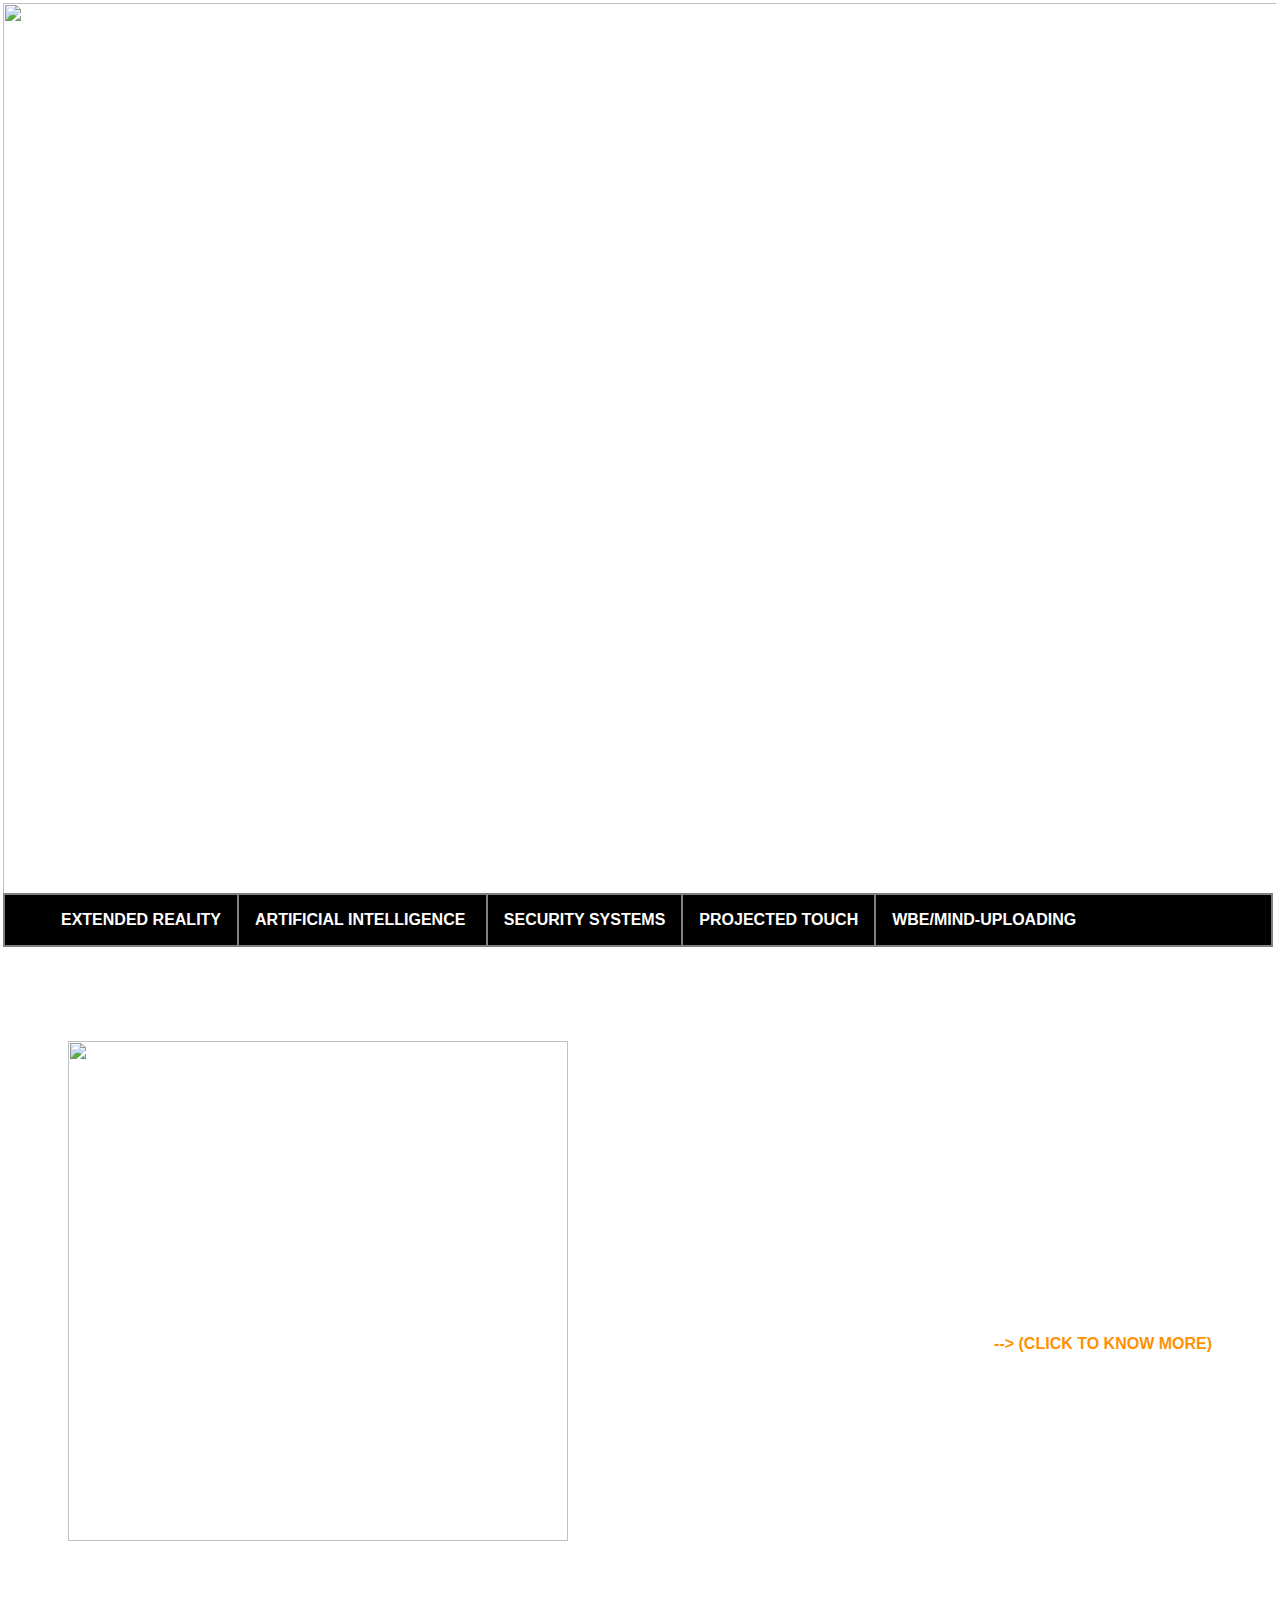
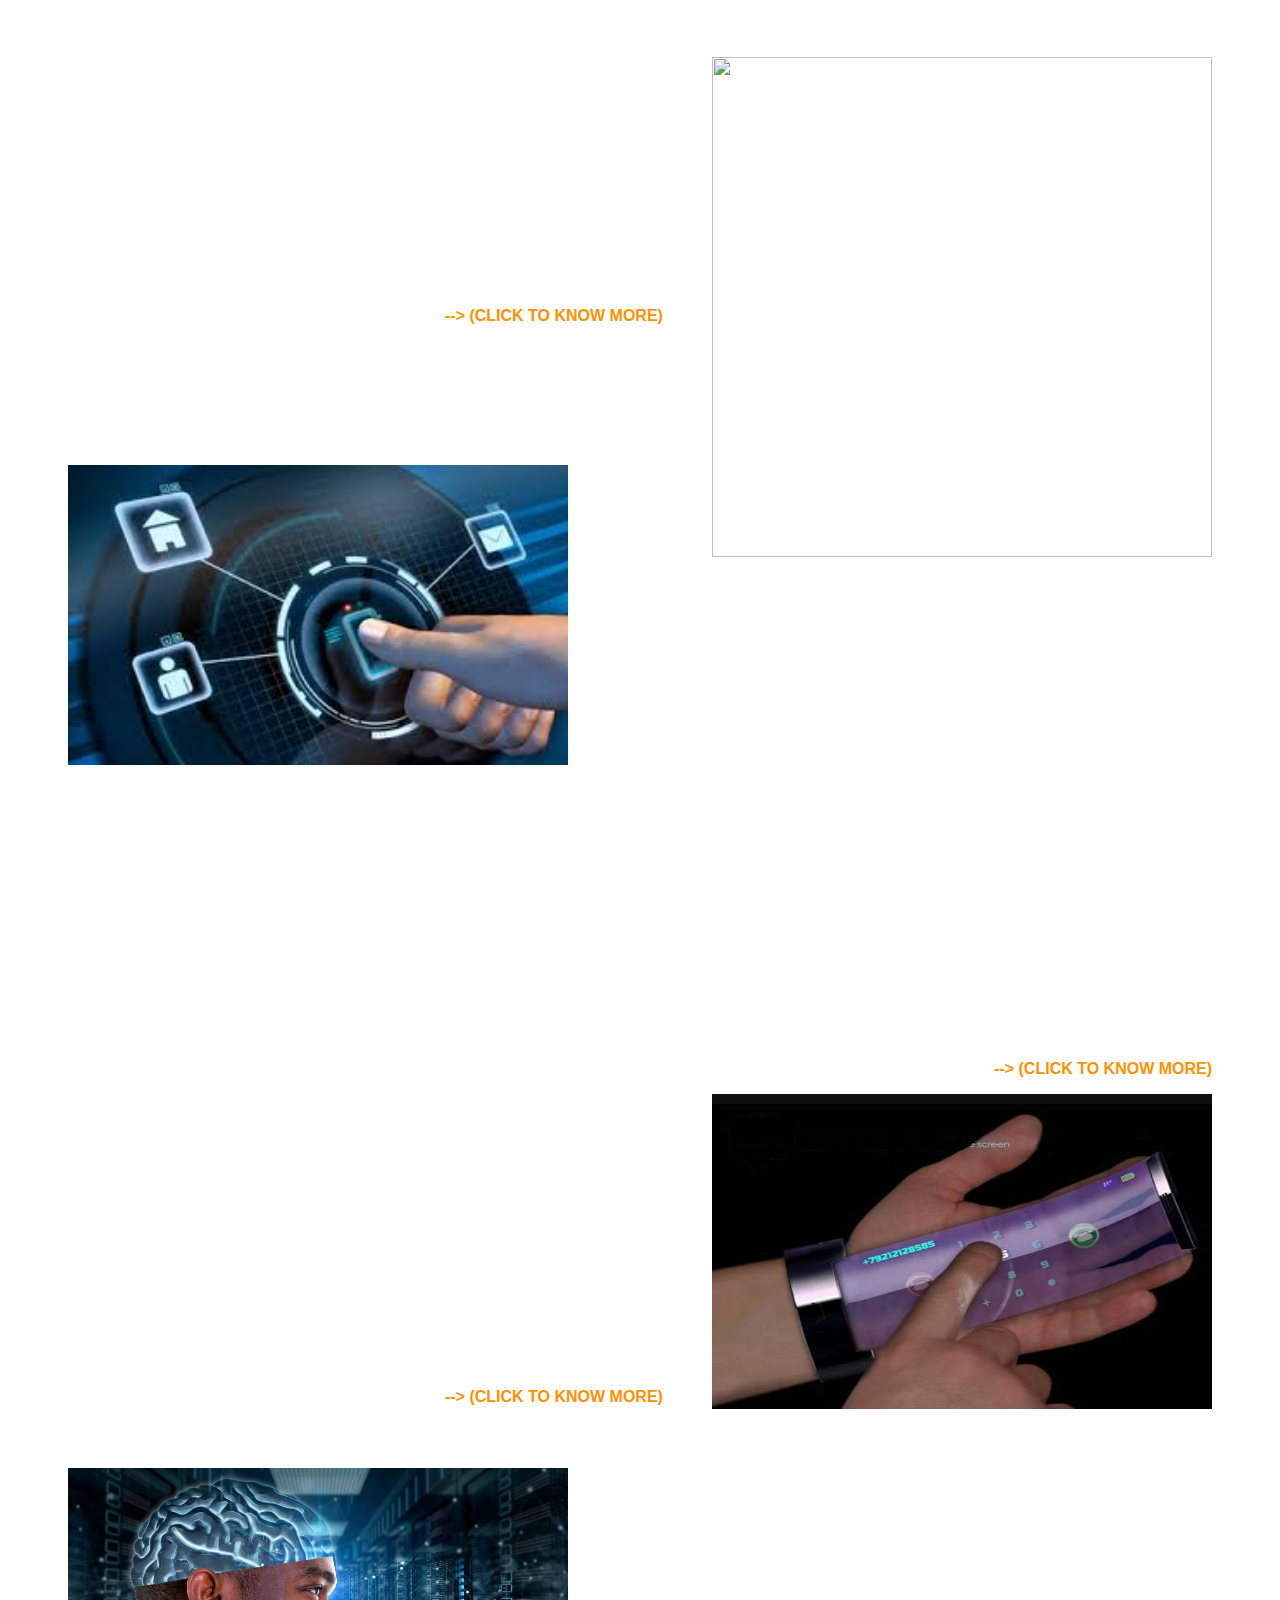
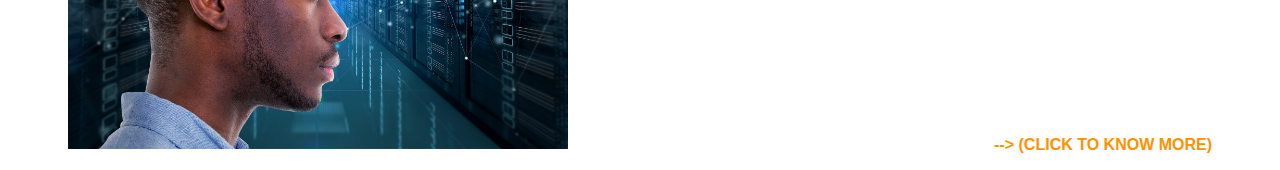
==== commit ae7bdf06: "Add files via upload" ====
--- a/index.html
+++ b/index.html
@@ -12,37 +12,31 @@
 
 <body>
     <header>
-        <img src="https://raw.githubusercontent.com/TatvaGlobalSchool/technologyofthefuture/main/Banner.png" alt=""
-            width="1256.5px" style="margin: -5px;">
-            <img style="position:absolute; top:421.8px; left:160.5px; width:39px; HEIGHT:49px" src="https://raw.githubusercontent.com/TatvaGlobalSchool/technologyofthefuture/main/Logo.png">
+        <img src="https://raw.githubusercontent.com/TatvaGlobalSchool/technologyofthefuture/main/Banner.png"
+            width="1256.5px" style="margin: -5px;width: 100.7%;">
+        <ul>
+            <li style="border-right: 2px solid grey;"><a href="arnvr.html">EXTENDED REALITY</a></li>
+            <div class="drpdn">
+                <li style="border-right: 2px solid grey;"><a href="/ai.html">ARTIFICIAL INTELLIGENCE&nbsp;</a></li>
 
-        <ul style="margin-left: 150px;">
-            <li class="homepage"><a href="index.html"
-                    style="border-left:2px solid grey;">&nbsp;&nbsp;HOMEPAGE&nbsp;&nbsp;</a></li>
-            <div class="drpdn">
-                <li class="technologies"><a href="technologies.html"
-                        style="border-left: 2px solid grey;">TECHNOLOGIES</a></li>
                 <div class="drpdn-content">
-                    <a href="#" style="border: 2px solid grey;margin-bottom: 2px;">EXTENDED REALITY</a>
-                    <a href="#" style="border: 2px solid grey;margin-bottom: 2px;">PROJECTED TOUCH</a>
-                    <a href="#" style="border: 2px solid grey;margin-bottom: 2px;">SECURITY SYSTEMS</a>
-                    <a href="#" style="border: 2px solid grey;margin-bottom: 2px;">AI</a>
-                    <a href="#" style="border: 2px solid grey;margin-bottom: 2px;">WBE/MIND UPLOADING</a>
+                    <a href="ai.html#VO_AS" style="border: 2px solid grey;margin-bottom: 2px;">VOICE ASSISTANT</a>
+                    <a href="ai.html#HU_RO" style="border: 2px solid grey;margin-bottom: 2px;">HUMANOID ROBOTS</a>
+                    <a href="ai.html#HO_CH" style="border: 2px solid grey;margin-bottom: 2px;">
+                        HOLOGRAM CHATS</a>
+                    <a href="ai.html#AU_PI" style="border: 2px solid grey;margin-bottom: 2px;">AUTO-PILOTS</a>
+                </div>
+            </div>
+            <li style="border-right: 2px solid grey;"><a href="/adv_security.html">SECURITY SYSTEMS</a></li>
+            <li style="border-right: 2px solid grey;"><a href="/pro_touch.html">PROJECTED TOUCH</a></li>
+            <li><a href="/wbe.html">WBE/MIND-UPLOADING</a></li>
 
 
-                </div>
-            </div>
-            <li class="mechanism"><a href="mechanism.html" style="border-left: 2px solid grey;">MECHANISM</a></li>
-            <li class="prosncons"><a href="prosncons.html"
-                    style="border-left: 2px solid grey;border-right:px  solid grey;">PROS & CONS</a></li>
-
         </ul>
-
-
+        <img style="position:absolute; top:444px; left:525.5px; width: 10px;height: 8px; "
+            src="https://raw.githubusercontent.com/TatvaGlobalSchool/technologyofthefuture/main/drpdwn.png">
     </header>
     <main>
-        <h1 style="text-align:center;">Home
-            <hr>
         </h1>
         <div class="col-sm-4">
             <br>
@@ -52,45 +46,140 @@
 
         </div>
 
-            <div class="container">
-<div class="col-sm-4">
-    <h1>Advanced Security System</h1>
-    <hr style="width: 230px;">
-    <h4>Lorem ipsum dolor sit amet consectetur adipisicing elit. Esse minima velit placeat cupiditate exercitationem facilis qui voluptas iure quae. Ratione nisi quisquam eius cumque eos aliquid ipsum fugiat ad quidem!</h4>
-    <ul>
-        <li>Lorem ipsum, dolor sit amet consectetur adipisicing elit. </li>
-        <li>Lorem ipsum, dolor sit amet consectetur adipisicing elit. Pariatur eum modi culpa delectus rem minus</li>
-        <li>Lorem ipsum, dolor sit amet consectetur adipisicing elit. Pariatur eum modi culpa delectus rem minus, assumenda exercitationem consequuntur quibusdam repudiandae consequatur sunt dolorem quae velit quasi reprehenderit dolor doloremque hic.</li>
-    </ul>
-</div>
-<div class="col-sm-6" style="float: right;">
-    <div class="Images">
-    <span><img src="Random_1.jpeg" class="Image"></span>
-    <span><img class="Image" src="Random_2.jpeg"></span>
-    <span><img class="Image" src="Random_3.jpeg"></span>
-    </div>
-    </div>
-    <div class="Images6">
-        <span><img src="Random_4.jpeg" class="Image" style="margin-top: 0.00001px;"></span>
-        <span><img src="Random_5.jpeg" class="Image" style="margin-top: 0.00001px;"></span>
-        <span><img src="Random_6.jpeg" class="Image" style="margin-top: 0.00001px;"></span>
-    </div>
-    <div>
-        <span><iframe width="505" height="300" src="https://www.youtube.com/embed/V9LFnEycVcg" frameborder="0" allow="accelerometer; autoplay; clipboard-write; encrypted-media; gyroscope; picture-in-picture" allowfullscreen style="margin-bottom:200px;">
-        </iframe></span>
-        <div style="margin-left: 505.9px;margin-top: -500px;">
-        <iframe width="250" height="150" src="https://www.youtube.com/embed/NOe8eMMBN58" frameborder="0" allow="accelerometer; autoplay; clipboard-write; encrypted-media; gyroscope; picture-in-picture" allowfullscreen></iframe>
-        <br>
-        <iframe width="250" height="150" src="https://www.youtube.com/embed/2srV-bEi_DU" frameborder="0" allow="accelerometer; autoplay; clipboard-write; encrypted-media; gyroscope; picture-in-picture" allowfullscreen></iframe>
-        </div>
-    </div>
-</div>
-<div class="col-sm-6" style="float: left;"></div>
-        </div>
+        <div class="container">
+            <span>
+                <h1 style="text-align:center;">Artificial Intelligence(AI)</h1>
+                <a href="/ai.html"><img
+                        src="https://raw.githubusercontent.com/TatvaGlobalSchool/technologyofthefuture/main/ai%20robot.jpeg"
+                        class="Image"></a>
+            </span>
+            <span>
+                <div style="float: right;width: 52%;">
+                    <a href="/ai.html" style="text-decoration: none;color: white;">
+                        <p style="font-size: 22.25px; ">
+                            Artificial Intelligence(AI) is intelligence which is a literal simulation of human
+                            intelligence
+                            in a machine.
+                            AI is a pinnacle of human Technology. With AI in machines there is a severe decrease in
+                            errors
+                            that humans make. That is why robots are amazing because they are perfect.
+                            Robots are very active and can work tirelessly for decades without a single error. The Age
+                            of Autopilots has also come, where cars drive on their own which are accident-safe.
+                            <p class=".np" style=" float: right;color: rgb(255, 145, 0);">--> (CLICK TO KNOW MORE)</p>
+                    </a>
+
+                    </p>
+                </div>
+            </span>
+            <br>
+            <div>
+                <span>
+                    <br>
+                    <h1 style="text-align: center;">Extended Reality - AR & VR</h1>
+                    <a href="/arnvr.html">
+                        <div style="float: left;width: 52%;">
+                            <p style="font-size: 22.25px;" class="ho">
+                                Extended reality (XR) is a term referring to all real-and-virtual combined environments
+                                and
+                                human-machine interactions generated by computer technology. Extended Reality refers to
+                                Augmented Reality(AR) and Virtual Reality(VR).
+                                Virtual Reality (VR) is a computer-generated simulation of a 3D object.
+                                Augmented Reality (AR) is a perfect blend of the digital world and the physical elements
+                                to
+                                create an artificial environment.<span>
+                                    <p class=".np" style="color: rgb(255, 145, 0);float: right;">--> (CLICK TO KNOW
+                                        MORE)
+                                    </p>
+                                </span>
 
 
+
+                            </p>
+                        </div>
+                </span>
+                <br>
+
+                <span>
+                    <img src="https://raw.githubusercontent.com/TatvaGlobalSchool/technologyofthefuture/main/ER-home.jpg"
+                        class="Image" style="margin-left:0px;float: right ;">
+                </span>
+            </div></a>
+
+
+            <h1 style="text-align: center;margin-right: 50px; margin-top: 350px;">Security Systems</h1>
+            <span>
+                <div>
+                    <a href="/adv_security.html">
+                        <img src="ADV_Sec_System_Home.jpg" class="Image">
+                        <div class="" style="float: right;width: 52%;">
+                            <p style="font-size: 22.25px;">
+                                A Security System refers to some means to protect our valuables and make our lives
+                                easier
+                                and safer. The Modern and Futuristic Secutity Systems is built in such a way that we are
+                                able to have a full control over our house. It is impossible for any burglar to beat the
+                                mordern security systems. So, to secure families we must implement higher and advanced
+                                security systems in our homes and offices to prevent
+                                Burglaries and Break-ins by robbers.
+
+                            </p>
+                            <p class=".np" style=" float: right;color: rgb(255, 145, 0);">--> (CLICK TO KNOW MORE)</p>
+
+                        </div>
+                    </a>
+            </span>
+        </div>
+        <div>
+            <span>
+                <br>
+                <h1 style="text-align: center;margin-top: 30px;">Projected Touch</h1>
+                <a href="/pro_touch.html">
+                    <div class="" style="float: left;;width: 52%;">
+                        <p style="font-size: 22.25;">Projected Touch will Definately make our lives a lot easier. It
+                            Enables
+                            us to turn any flat Surface into a touchscreen! A projected capacitve touch is a system,
+                            where
+                            we can just operate something like A touchscreen, with a beam of projected light. We can
+                            easily
+                            give presentations, operate our mobile phones, just with a beam of light. It has relatively
+                            long
+                            life because it has no moving parts in operation. Projected capacitive has high durability
+                        <p class=".np" style=" float: right;color: rgb(255, 145, 0);">--> (CLICK TO KNOW MORE)</p>
+                </a>
+
+                </p>
+        </div>
+        </a>
+        </span>
+        <span>
+            <a href="/pro_touch.html">
+                <img src="/Projected Touch.png" class="Image" style="margin-left:0px;float: right;"></a>
+        </span>
+        </div>
+        <div>
+            <span>
+                <h1 style="text-align:center;margin-top: 399px;">WBE/Mind-Uploading</h1>
+                <a href="/wbe.html">
+                    <img src="/WBE_Home_Img.jpeg" class="Image">
+            </span>
+            <span>
+                <div class="" style="float: right;margin-right: 0px;width: 52%; ">
+                    <p style="font-size: 22.25px;">
+                        The Whole Brain Emulation(WBE), or Mind-Uploading, Is the Hypothetical process of Copying
+                        Information from brain and storing it in a digital form, or, copying something into brain. It is
+                        mostly used in Dumb, Deaf and Blind People, to transfer what is the thing they wanted to tell or
+                        what they wanted to say, giving them the ability to communicate. This is one of the most useful
+                        innovation to impaired people.</p>
+
+                    <p class=".np" style=" float: right;color: rgb(255, 145, 0);">--> (CLICK TO KNOW MORE)</p></a>
+
+
+                </div>
+            </span>
+        </div>
+        </div>
     </main>
     <footer>
+
     </footer>
 </body>
 
--- a/style.css
+++ b/style.css
@@ -1,43 +1,49 @@
-header ul {
+header ul 
+{
 list-style-type: none;
 overflow: hidden;
-background-color: grey;
+background-color: black;
 margin: -5px;
-margin-top: 4.5px;
+margin-top:5px;
 list-style: none;
 border: solid 2px  grey;
-width: 68.85%;
-}
-/*---------------------SECTION_BREAK---------------------*/
-header li {
+width: 97%;
+font-family: Verdana, Geneva, Tahoma, sans-serif;
+}
+/*---------------------SECTION_BREAK---------------------*/
+header li 
+{
 float: left;
 align-items: center;
 background-color: black;
 }
 /*---------------------SECTION_BREAK---------------------*/
-li a {
+li a 
+{
 display: block;
 color: white;
 text-align: center;
 padding: 16px;
 text-decoration: none;
-padding-right: 49.125px ;
-padding-left: 49.125px;}
-/*---------------------SECTION_BREAK---------------------*/
-li a:hover {
+}
+/*---------------------SECTION_BREAK---------------------*/
+li a:hover 
+{
 background-color: #555555;
 cursor: pointer;
 }
 body{
-font-family: Verdana, Geneva, Tahoma, sans-serif;
-color: white;
-background-image: url('https://raw.githubusercontent.com/TatvaGlobalSchool/technologyofthefuture/main/Background.jpeg');
+font-family: 'Trebuchet MS', 'Lucida Sans Unicode', 'Lucida Grande', 'Lucida Sans', Arial, sans-serif;
+color: white;
+background-image: url('https://png.pngtree.com/thumb_back/fh260/back_our/20190621/ourmid/pngtree-blue-artificial-intelligence-technology-ai-robot-banner-image_196890.jpg');
 background-repeat: no-repeat;
 background-attachment: fixed;
 background-size: cover;
-}
-/*---------------------SECTION_BREAK---------------------*/
-.Button{
+font-weight: 600;
+}
+/*---------------------SECTION_BREAK---------------------*/
+.Button
+{
 background-color: none;
 border: none;
 color: black;
@@ -49,119 +55,221 @@
 border-width: 5px;}
 button:hover{
 background-color: blue;
-color: white;}
-/*---------------------SECTION_BREAK---------------------*/
-
-.col-sm-4{
-width: 40%;}
-.col-sm-6{
-  width: 60%;
+color: white;
+}
+/*---------------------SECTION_BREAK---------------------*/
+.dropbtn 
+{
+background-color: black;
+color: white;
+padding: 16px;
+font-size: 16px;
+border: none;
+}
+/*---------------------SECTION_BREAK---------------------*/
+.drpdn 
+{
+  display: block;
+}
+/*---------------------SECTION_BREAK---------------------*/
+.drpdn-content 
+{
+display: none;
+position: absolute;
+background-color: black;
+min-width: 287px;
+margin-top: 51.5px;
+box-shadow: 0px 8px 16px 0px black;
+z-index: 1;
+margin-left: 210.7px;
+}
+/*---------------------SECTION_BREAK---------------------*/
+.drpdn-content a 
+{
+color: black;
+padding: 12px 16px;
+text-decoration: none;
+display: block;
+color: white;
+}
+/*---------------------SECTION_BREAK---------------------*/
+.drpdn-content a:hover 
+{
+background-color: grey;
+}
+/*---------------------SECTION_BREAK---------------------*/
+
+.drpdn:hover .drpdn-content 
+{
+display: block;
+}
+/*---------------------SECTION_BREAK---------------------*/
+.drpdn:hover .dropbtn 
+{
+background-color: grey;
+}
+/*---------------------SECTION_BREAK---------------------*/
+.col-sm-4
+{
+width: 40%;
+}
+/*---------------------SECTION_BREAK---------------------*/
+.col-sm-6
+{
+width: 60%;
+float: right;
+}
+/*---------------------SECTION_BREAK---------------------*/
+.container
+{
+margin-left: 50px;
+margin-right: 50px;
+padding-left: 10px;
+padding-right: 10px;
+}
+/*---------------------SECTION_BREAK---------------------*/
+.img-thumbnail
+{
+border-radius: 2px;
+width: 25%;
+height: 10%;
+border: solid 3px white;
+margin: 0.5;  
+}
+/*---------------------SECTION_BREAK---------------------*/  
+.Image
+{
+transition: transform .2s;
+width: 500px;
+}
+.Images
+{
+margin-top:200px;
+}
+/*---------------------SECTION_BREAK---------------------*/
+hr
+{
+width: 100%;
+}
+/*---------------------SECTION_BREAK---------------------*/
+.Image:hover
+{
+transform: scale(0.92);
+/*---------------------SECTION_BREAK---------------------*/
+}
+.sidenav 
+{
+height: 100%;
+width: 17%;
+overflow-x: hidden;
+background-color: black;
+font-family: 'Times New Roman', Times, serif, sans-serif;
+border-right: 2px solid grey;
+border-top: 2px solid grey ;
+border-bottom: 2px solid grey;     
+}
+/*---------------------SECTION_BREAK---------------------*/
+.sidenav a 
+{
+padding: 12px 8px 12px 16px;
+text-decoration: none;
+font-size: 20px;
+color: white;
+display: block;
+border: none;
+background: none;
+width: 100%;
+text-align: left;
+cursor: pointer;
+outline: none;
+font-weight: 900;
+}
+/*---------------------SECTION_BREAK---------------------*/
+.sidenav a:hover 
+{
+background-color: grey;
+}
+/*---------------------SECTION_BREAK---------------------*/
+.table-dark
+{
+padding: 5px;
+background-color: #3d3936;
+color: white;
+border-bottom: solid 1px #737373;
+}
+/*---------------------SECTION_BREAK---------------------*/
+.table-dark th
+{
+padding-right: 50px;
+border-bottom: solid 1px #737373;
+}/*--------------------SECTION_BREAK---------------------*/
+.table-dark thead
+{
+border-bottom: solid 1px #737373;
+}
+/*---------------------SECTION_BREAK---------------------*/
+.table-dark td
+{
+padding-left: 15px;
+padding-right: 15px;
+}
+/*---------------------SECTION_BREAK---------------------*/
+.np 
+{
+  font-family: 'Courier New', Courier;
+  color: rgb(255, 136, 0);
+}
+/*---------------------SECTION_BREAK---------------------*/
+li:hover
+{
+  transform: scale(1.1);
+}
+/*---------------------SECTION_BREAK---------------------*/
+p
+{
+  color: white;
+}
+/*---------------------SECTION_BREAK---------------------*/
+a
+{
+  text-decoration: none;
+}
+/*---------------------SECTION_BREAK---------------------*/
+.myimage
+{
+float:left;
+width: 350px;
+}
+/*---------------------SECTION_BREAK---------------------*/
+.myimage:hover
+{
+transform: scale(0.92);
+}
+/*---------------------SECTION_BREAK---------------------*/
+.myclass{
+width: 30%;
+float: left;
+margin-right: 20px;
+}
+html
+{
+scroll-behavior: smooth;
+}
+.myclass2
+{
+width: 60%;
+font-size: 23.25px;
+transform: scale(1);
+}
+
+img.i{
+  width: 379px;
+  /*height: 199px;*/
   float: right;
 }
-.col-sm-7{
-width: 70%;
-float: right;
-}
-/*---------------------SECTION_BREAK---------------------*/
-
-.dropbtn {
-  background-color: black;
-  color: white;
-  padding: 16px;
-  font-size: 16px;
-  border: none;
-}
-/*---------------------SECTION_BREAK---------------------*/
-
-.drpdn {
-  display: block;
-}
-/*---------------------SECTION_BREAK---------------------*/
-
-.drpdn-content {
-  display: none;
-  position: absolute;
-  background-color: black;
- min-width: 189px;
-margin-top: 51.5px;
-  box-shadow: 0px 8px 16px 0px black;
-  z-index: 1;
-margin-left: 215.65px;
-}
-/*---------------------SECTION_BREAK---------------------*/
-
-.drpdn-content a {
-  color: black;
-  padding: 12px 16px;
-  text-decoration: none;
-  display: block;
-    color: white;
-}
-/*---------------------SECTION_BREAK---------------------*/
-.drpdn-content a:hover {
-background-color: grey;
-}
-/*---------------------SECTION_BREAK---------------------*/
-
-.drpdn:hover .drpdn-content {
-display: block;
-}
-/*---------------------SECTION_BREAK---------------------*/
-
-.drpdn:hover .dropbtn {
-background-color: grey;
-}
-/*---------------------SECTION_BREAK---------------------*/
-.col-sm-4{
-  width: 40%;
-}
-/*---------------------SECTION_BREAK---------------------*/
-
-.col-sm-6{
-  width: 60%;
-  float: right;
-}
-/*---------------------SECTION_BREAK---------------------*/
-
-.Image{
-  height: 100px;
-  width: 150px;
-}
-/*---------------------SECTION_BREAK---------------------*/
-
-.Images{
-  margin-top: -285px;
-}
-/*---------------------SECTION_BREAK---------------------*/
-  .container{
-    margin-left: 50px;
-    margin-right: 50px;
-    padding-left: 10px;
-    padding-right: 10px;
-  }
-  /*---------------------SECTION_BREAK---------------------*/
-
-
-
-  .img-thumbnail{
-    border-radius: 2px;
-    width: 25%;
-    height: 10%;
-    border: thin 1px white;
-  }
-  /*---------------------SECTION_BREAK---------------------*/
-
-  
-  .Image{
-    height: 200px;
-    width: 250px;
-  }
-  /*---------------------SECTION_BREAK---------------------*/
-
-  .Images{
-    margin-top: -285px;
-  }
-  hr{
-    width: 500px;
-  }
-  /*---------------------SECTION_BREAK---------------------*/
+
+
+
+
+
+
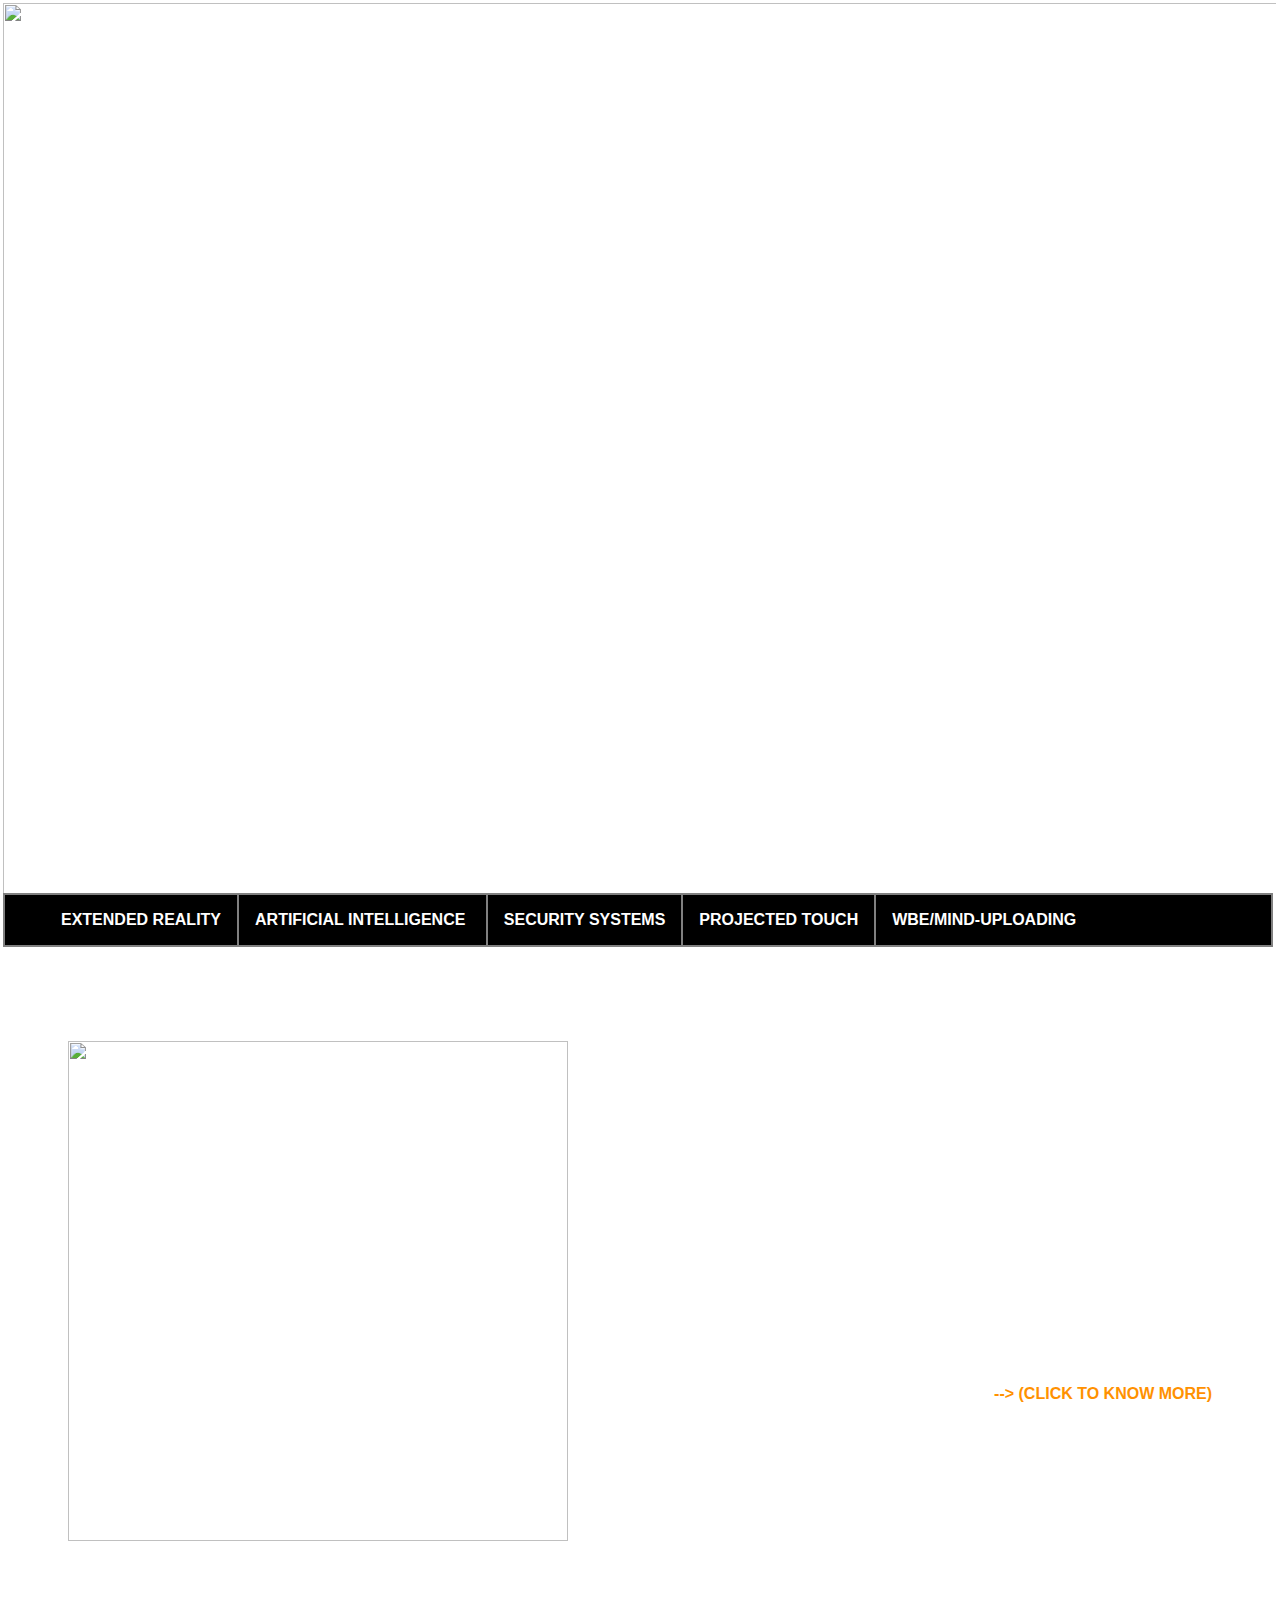
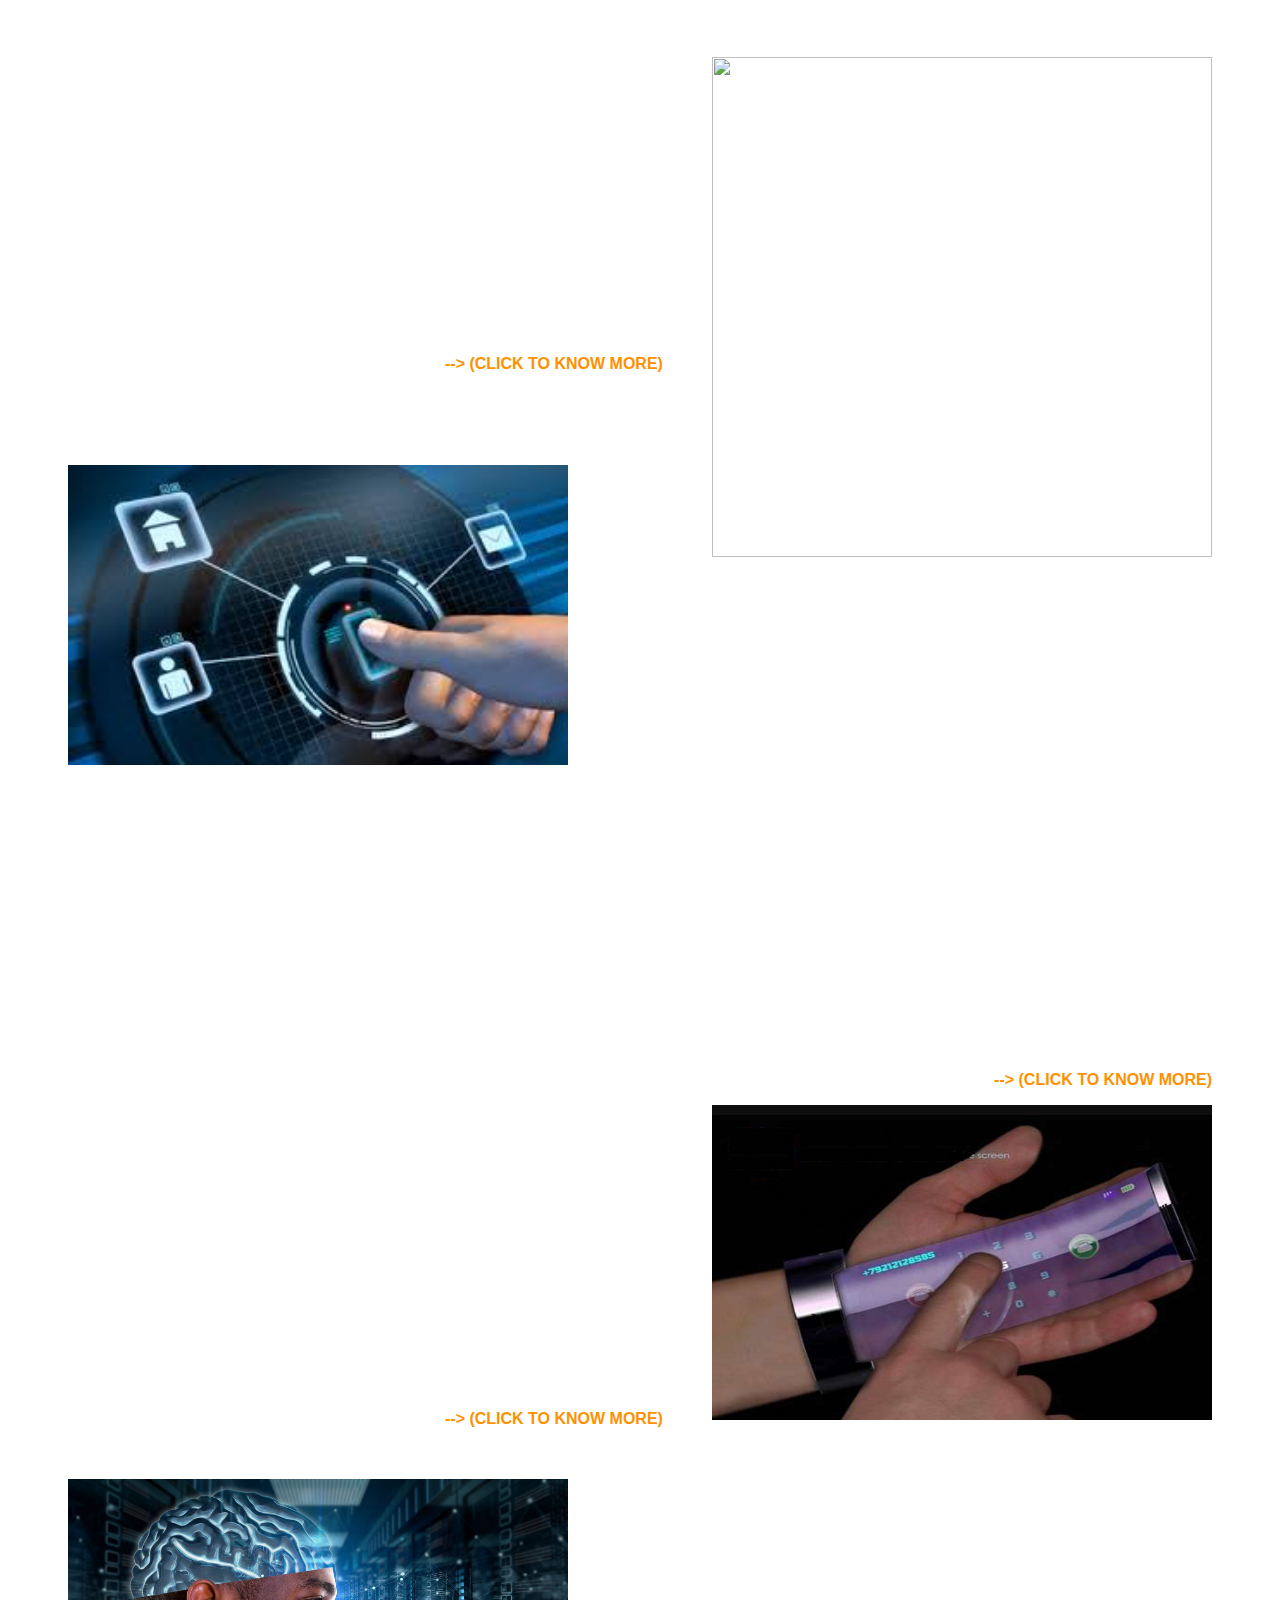
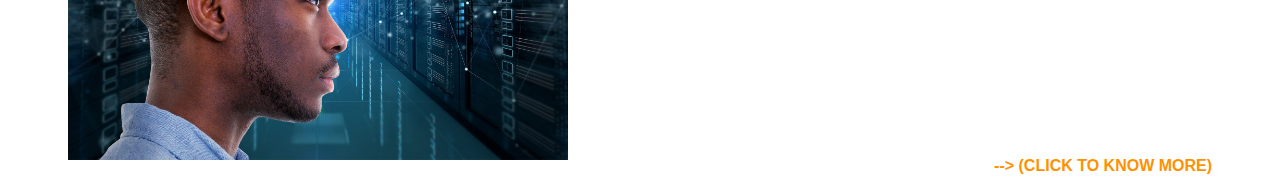
==== commit 8e78e934: "Add files via upload" ====
--- a/index.html
+++ b/index.html
@@ -7,7 +7,277 @@
     <link rel="icon" href="https://raw.githubusercontent.com/TatvaGlobalSchool/technologyofthefuture/main/Logo.png"
         type="image/png" />
     <title>Technology of the Future</title>
-    <link href="style.css" rel="stylesheet">
+    
+    <style>
+        header ul 
+{
+list-style-type: none;
+overflow: hidden;
+background-color: black;
+margin: -5px;
+margin-top:5px;
+list-style: none;
+border: solid 2px  grey;
+width: 97%;
+font-family: Verdana, Geneva, Tahoma, sans-serif;
+}
+/*---------------------SECTION_BREAK---------------------*/
+header li 
+{
+float: left;
+align-items: center;
+background-color: black;
+}
+/*---------------------SECTION_BREAK---------------------*/
+li a 
+{
+display: block;
+color: white;
+text-align: center;
+padding: 16px;
+text-decoration: none;
+}
+/*---------------------SECTION_BREAK---------------------*/
+li a:hover 
+{
+background-color: #555555;
+cursor: pointer;
+}
+body{
+font-family: 'Trebuchet MS', 'Lucida Sans Unicode', 'Lucida Grande', 'Lucida Sans', Arial, sans-serif;
+color: white;
+background-image: url('https://png.pngtree.com/thumb_back/fh260/back_our/20190621/ourmid/pngtree-blue-artificial-intelligence-technology-ai-robot-banner-image_196890.jpg');
+background-repeat: no-repeat;
+background-attachment: fixed;
+background-size: cover;
+font-weight: 600;
+}
+/*---------------------SECTION_BREAK---------------------*/
+.Button
+{
+background-color: none;
+border: none;
+color: black;
+height: 20px;
+width: 10%;
+border-radius: 72px;
+margin: 10px;
+border-color: blue;
+border-width: 5px;}
+button:hover{
+background-color: blue;
+color: white;
+}
+/*---------------------SECTION_BREAK---------------------*/
+.dropbtn 
+{
+background-color: black;
+color: white;
+padding: 16px;
+font-size: 16px;
+border: none;
+}
+/*---------------------SECTION_BREAK---------------------*/
+.drpdn 
+{
+  display: block;
+}
+/*---------------------SECTION_BREAK---------------------*/
+.drpdn-content 
+{
+display: none;
+position: absolute;
+background-color: black;
+min-width: 287px;
+margin-top: 51.5px;
+box-shadow: 0px 8px 16px 0px black;
+z-index: 1;
+margin-left: 210.7px;
+}
+/*---------------------SECTION_BREAK---------------------*/
+.drpdn-content a 
+{
+color: black;
+padding: 12px 16px;
+text-decoration: none;
+display: block;
+color: white;
+}
+/*---------------------SECTION_BREAK---------------------*/
+.drpdn-content a:hover 
+{
+background-color: grey;
+}
+/*---------------------SECTION_BREAK---------------------*/
+
+.drpdn:hover .drpdn-content 
+{
+display: block;
+}
+/*---------------------SECTION_BREAK---------------------*/
+.drpdn:hover .dropbtn 
+{
+background-color: grey;
+}
+/*---------------------SECTION_BREAK---------------------*/
+.col-sm-4
+{
+width: 40%;
+}
+/*---------------------SECTION_BREAK---------------------*/
+.col-sm-6
+{
+width: 60%;
+float: right;
+}
+/*---------------------SECTION_BREAK---------------------*/
+.container
+{
+margin-left: 50px;
+margin-right: 50px;
+padding-left: 10px;
+padding-right: 10px;
+}
+/*---------------------SECTION_BREAK---------------------*/
+.img-thumbnail
+{
+border-radius: 2px;
+width: 25%;
+height: 10%;
+border: solid 3px white;
+margin: 0.5;  
+}
+/*---------------------SECTION_BREAK---------------------*/  
+.Image
+{
+transition: transform .2s;
+width: 500px;
+}
+.Images
+{
+margin-top:200px;
+}
+/*---------------------SECTION_BREAK---------------------*/
+hr
+{
+width: 100%;
+}
+/*---------------------SECTION_BREAK---------------------*/
+.Image:hover
+{
+transform: scale(0.92);
+/*---------------------SECTION_BREAK---------------------*/
+}
+.sidenav 
+{
+height: 100%;
+width: 17%;
+overflow-x: hidden;
+background-color: black;
+font-family: 'Times New Roman', Times, serif, sans-serif;
+border-right: 2px solid grey;
+border-top: 2px solid grey ;
+border-bottom: 2px solid grey;     
+}
+/*---------------------SECTION_BREAK---------------------*/
+.sidenav a 
+{
+padding: 12px 8px 12px 16px;
+text-decoration: none;
+font-size: 20px;
+color: white;
+display: block;
+border: none;
+background: none;
+width: 100%;
+text-align: left;
+cursor: pointer;
+outline: none;
+font-weight: 900;
+}
+/*---------------------SECTION_BREAK---------------------*/
+.sidenav a:hover 
+{
+background-color: grey;
+}
+/*---------------------SECTION_BREAK---------------------*/
+.table-dark
+{
+padding: 5px;
+background-color: #3d3936;
+color: white;
+border-bottom: solid 1px #737373;
+}
+/*---------------------SECTION_BREAK---------------------*/
+.table-dark th
+{
+padding-right: 50px;
+border-bottom: solid 1px #737373;
+}/*--------------------SECTION_BREAK---------------------*/
+.table-dark thead
+{
+border-bottom: solid 1px #737373;
+}
+/*---------------------SECTION_BREAK---------------------*/
+.table-dark td
+{
+padding-left: 15px;
+padding-right: 15px;
+}
+/*---------------------SECTION_BREAK---------------------*/
+.np 
+{
+  font-family: 'Courier New', Courier;
+  color: rgb(255, 136, 0);
+}
+/*---------------------SECTION_BREAK---------------------*/
+li:hover
+{
+  transform: scale(1.1);
+}
+/*---------------------SECTION_BREAK---------------------*/
+p
+{
+  color: white;
+}
+/*---------------------SECTION_BREAK---------------------*/
+a
+{
+  text-decoration: none;
+}
+/*---------------------SECTION_BREAK---------------------*/
+.myimage
+{
+float:left;
+width: 350px;
+}
+/*---------------------SECTION_BREAK---------------------*/
+.myimage:hover
+{
+transform: scale(0.92);
+}
+/*---------------------SECTION_BREAK---------------------*/
+.myclass{
+width: 30%;
+float: left;
+margin-right: 20px;
+}
+html
+{
+scroll-behavior: smooth;
+}
+.myclass2
+{
+width: 60%;
+font-size: 23.25px;
+transform: scale(1);
+}
+
+img.i{
+  width: 379px;
+  /*height: 199px;*/
+  float: right;
+}    </style>
 </head>
 
 <body>
@@ -15,21 +285,21 @@
         <img src="https://raw.githubusercontent.com/TatvaGlobalSchool/technologyofthefuture/main/Banner.png"
             width="1256.5px" style="margin: -5px;width: 100.7%;">
         <ul>
-            <li style="border-right: 2px solid grey;"><a href="arnvr.html">EXTENDED REALITY</a></li>
+            <li style="border-right: 2px solid grey;"><a href="https://tatvaglobalschool.github.io/technologyofthefuture/arnvr.html">EXTENDED REALITY</a></li>
             <div class="drpdn">
-                <li style="border-right: 2px solid grey;"><a href="/ai.html">ARTIFICIAL INTELLIGENCE&nbsp;</a></li>
+                <li style="border-right: 2px solid grey;"><a href="https://tatvaglobalschool.github.io/technologyofthefuture/ai.html">ARTIFICIAL INTELLIGENCE&nbsp;</a></li>
 
                 <div class="drpdn-content">
-                    <a href="ai.html#VO_AS" style="border: 2px solid grey;margin-bottom: 2px;">VOICE ASSISTANT</a>
-                    <a href="ai.html#HU_RO" style="border: 2px solid grey;margin-bottom: 2px;">HUMANOID ROBOTS</a>
-                    <a href="ai.html#HO_CH" style="border: 2px solid grey;margin-bottom: 2px;">
+                    <a href="https://tatvaglobalschool.github.io/technologyofthefuture/ai.html#VO_AS" style="border: 2px solid grey;margin-bottom: 2px;">VOICE ASSISTANT</a>
+                    <a href="https://tatvaglobalschool.github.io/technologyofthefuture/ai.html#HU_RO" style="border: 2px solid grey;margin-bottom: 2px;">HUMANOID ROBOTS</a>
+                    <a href="https://tatvaglobalschool.github.io/technologyofthefuture/ai.html#HO_CH" style="border: 2px solid grey;margin-bottom: 2px;">
                         HOLOGRAM CHATS</a>
-                    <a href="ai.html#AU_PI" style="border: 2px solid grey;margin-bottom: 2px;">AUTO-PILOTS</a>
+                    <a href="https://tatvaglobalschool.github.io/technologyofthefuture/ai.html#AU_PI" style="border: 2px solid grey;margin-bottom: 2px;">AUTO-PILOTS</a>
                 </div>
             </div>
-            <li style="border-right: 2px solid grey;"><a href="/adv_security.html">SECURITY SYSTEMS</a></li>
-            <li style="border-right: 2px solid grey;"><a href="/pro_touch.html">PROJECTED TOUCH</a></li>
-            <li><a href="/wbe.html">WBE/MIND-UPLOADING</a></li>
+            <li style="border-right: 2px solid grey;"><a href="https://tatvaglobalschool.github.io/technologyofthefuture/adv_security.html">SECURITY SYSTEMS</a></li>
+            <li style="border-right: 2px solid grey;"><a href="https://tatvaglobalschool.github.io/technologyofthefuture/pro_touch.html">PROJECTED TOUCH</a></li>
+            <li><a href="https://tatvaglobalschool.github.io/technologyofthefuture/wbe.html">WBE/MIND-UPLOADING</a></li>
 
 
         </ul>
@@ -49,14 +319,14 @@
         <div class="container">
             <span>
                 <h1 style="text-align:center;">Artificial Intelligence(AI)</h1>
-                <a href="/ai.html"><img
+                <a href="https://tatvaglobalschool.github.io/technologyofthefuture/ai.html"><img
                         src="https://raw.githubusercontent.com/TatvaGlobalSchool/technologyofthefuture/main/ai%20robot.jpeg"
                         class="Image"></a>
             </span>
             <span>
                 <div style="float: right;width: 52%;">
-                    <a href="/ai.html" style="text-decoration: none;color: white;">
-                        <p style="font-size: 22.25px; ">
+                    <a href="https://tatvaglobalschool.github.io/technologyofthefuture/ai.html" style="text-decoration: none;color: white;">
+                        <p style="font-size: 24.25px; ">
                             Artificial Intelligence(AI) is intelligence which is a literal simulation of human
                             intelligence
                             in a machine.
@@ -76,9 +346,9 @@
                 <span>
                     <br>
                     <h1 style="text-align: center;">Extended Reality - AR & VR</h1>
-                    <a href="/arnvr.html">
+                    <a href="https://tatvaglobalschool.github.io/technologyofthefuture/arnvr.html">
                         <div style="float: left;width: 52%;">
-                            <p style="font-size: 22.25px;" class="ho">
+                            <p style="font-size: 24.25px;" class="ho">
                                 Extended reality (XR) is a term referring to all real-and-virtual combined environments
                                 and
                                 human-machine interactions generated by computer technology. Extended Reality refers to
@@ -109,10 +379,10 @@
             <h1 style="text-align: center;margin-right: 50px; margin-top: 350px;">Security Systems</h1>
             <span>
                 <div>
-                    <a href="/adv_security.html">
-                        <img src="ADV_Sec_System_Home.jpg" class="Image">
+                    <a href="https://tatvaglobalschool.github.io/technologyofthefuture/adv_security.html">
+                        <img src="https://tatvaglobalschool.github.io/technologyofthefuture/ADV_Sec_System_Home.jpg" class="Image">
                         <div class="" style="float: right;width: 52%;">
-                            <p style="font-size: 22.25px;">
+                            <p style="font-size: 23.25px;">
                                 A Security System refers to some means to protect our valuables and make our lives
                                 easier
                                 and safer. The Modern and Futuristic Secutity Systems is built in such a way that we are
@@ -132,9 +402,9 @@
             <span>
                 <br>
                 <h1 style="text-align: center;margin-top: 30px;">Projected Touch</h1>
-                <a href="/pro_touch.html">
+                <a href="https://tatvaglobalschool.github.io/technologyofthefuture/pro_touch.html">
                     <div class="" style="float: left;;width: 52%;">
-                        <p style="font-size: 22.25;">Projected Touch will Definately make our lives a lot easier. It
+                        <p style="font-size: 23.25;">Projected Touch will Definately make our lives a lot easier. It
                             Enables
                             us to turn any flat Surface into a touchscreen! A projected capacitve touch is a system,
                             where
@@ -151,19 +421,19 @@
         </a>
         </span>
         <span>
-            <a href="/pro_touch.html">
-                <img src="/Projected Touch.png" class="Image" style="margin-left:0px;float: right;"></a>
+            <a href="https://tatvaglobalschool.github.io/technologyofthefuture/pro_touch.html">
+                <img src="https://tatvaglobalschool.github.io/technologyofthefuture/Projected Touch.png" class="Image" style="margin-left:0px;float: right;"></a>
         </span>
         </div>
         <div>
             <span>
                 <h1 style="text-align:center;margin-top: 399px;">WBE/Mind-Uploading</h1>
-                <a href="/wbe.html">
-                    <img src="/WBE_Home_Img.jpeg" class="Image">
+                <a href="https://tatvaglobalschool.github.io/technologyofthefuture/wbe.html">
+                    <img src="https://tatvaglobalschool.github.io/technologyofthefuture/WBE_Home_Img.jpeg" class="Image">
             </span>
             <span>
                 <div class="" style="float: right;margin-right: 0px;width: 52%; ">
-                    <p style="font-size: 22.25px;">
+                    <p style="font-size: 23.25px;">
                         The Whole Brain Emulation(WBE), or Mind-Uploading, Is the Hypothetical process of Copying
                         Information from brain and storing it in a digital form, or, copying something into brain. It is
                         mostly used in Dumb, Deaf and Blind People, to transfer what is the thing they wanted to tell or
@@ -179,7 +449,6 @@
         </div>
     </main>
     <footer>
-
     </footer>
 </body>
 
